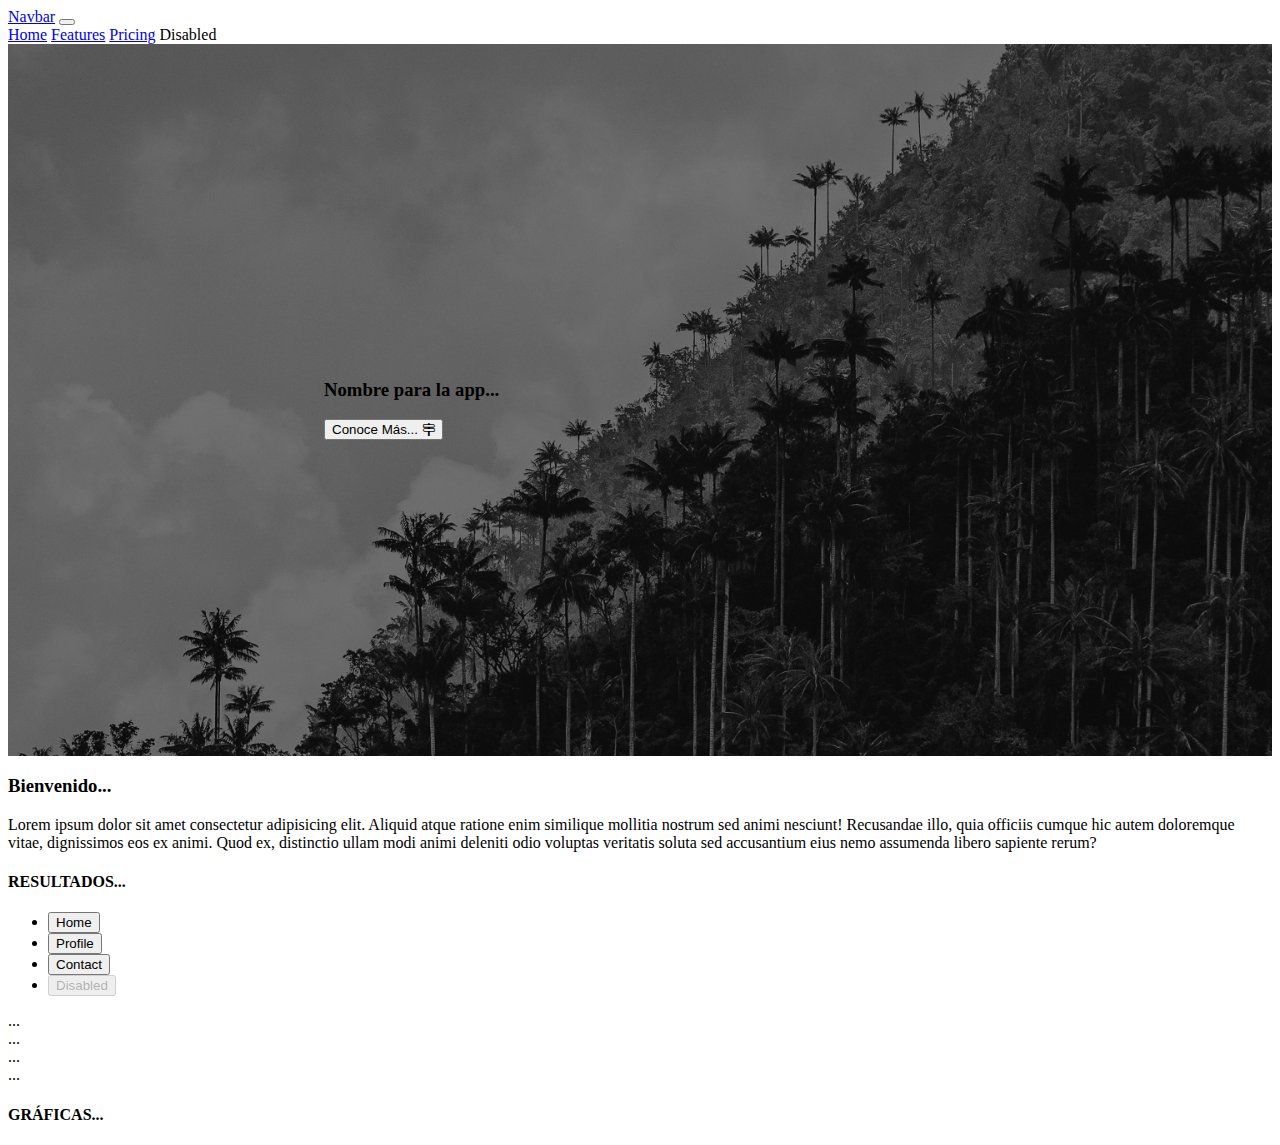
==== index.html @ 0f9c5e53 "NT1 se crea home de la home" ====
<!DOCTYPE html>
<html lang="en">

<head>
  <meta charset="UTF-8" />
  <meta name="viewport" content="width=device-width, initial-scale=1.0" />
  <!-- Bootstrap -->
  <link href="https://cdn.jsdelivr.net/npm/bootstrap@5.3.2/dist/css/bootstrap.min.css" rel="stylesheet"
    integrity="sha384-T3c6CoIi6uLrA9TneNEoa7RxnatzjcDSCmG1MXxSR1GAsXEV/Dwwykc2MPK8M2HN" crossorigin="anonymous" />
  <title>Nombre para la APP</title>
  <!-- Bootstrap Icons -->
  <link rel="stylesheet" href="https://cdn.jsdelivr.net/npm/bootstrap-icons@1.11.3/font/bootstrap-icons.min.css" />
  <!-- Animate css -->
  <link rel="stylesheet" href="https://cdnjs.cloudflare.com/ajax/libs/animate.css/4.1.1/animate.min.css" />
  <link rel="stylesheet" href="./assets/styles/estilosHome.css">
</head>

<body>
  <!-- Semantica header, main, footer-->
  <header>
    <!-- Estructural - NAV -->
    <nav class="navbar navbar-expand-lg navbar-dark fixed-top menu">
      <div class="container-fluid">
        <a class="navbar-brand" href="#">Navbar</a>
        <button class="navbar-toggler" type="button" data-bs-toggle="collapse" data-bs-target="#navbarNavAltMarkup"
          aria-controls="navbarNavAltMarkup" aria-expanded="false" aria-label="Toggle navigation">
          <span class="navbar-toggler-icon"></span>
        </button>
        <div class="collapse navbar-collapse" id="navbarNavAltMarkup">
          <div class="navbar-nav">
            <a class="nav-link active" aria-current="page" href="#">Home</a>
            <a class="nav-link" href="#">Features</a>
            <a class="nav-link" href="#">Pricing</a>
            <a class="nav-link disabled" aria-disabled="true">Disabled</a>
          </div>
        </div>
      </div>
    </nav>
  </header>
  <main>
    <section class="banner text-white">
      <h3>Nombre para la app...</h3>
      <button class="btn btn-primary btn-m">Conoce Más... <i class="bi bi-signpost-2"></i></button>
    </section>
    <section>
      <div class="container my-4">
        <div class="row text-center">
          <div class="col-12">
            <h3>Bienvenido...</h3>
            <p>Lorem ipsum dolor sit amet consectetur adipisicing elit. Aliquid atque ratione enim similique mollitia nostrum sed animi nesciunt! Recusandae illo, quia officiis cumque hic autem doloremque vitae, dignissimos eos ex animi. Quod ex, distinctio ullam modi animi deleniti odio voluptas veritatis soluta sed accusantium eius nemo assumenda libero sapiente rerum?</p>
          </div>
        </div>
      </div>
    </section>
    <section>
      <div class="container text-center my-5">
        <div class="row">
          <div class="col-7">
            <h4>RESULTADOS...</h4>
            <ul class="nav nav-tabs" id="myTab" role="tablist">
              <li class="nav-item" role="presentation">
                <button class="nav-link active" id="home-tab" data-bs-toggle="tab" data-bs-target="#home-tab-pane" type="button" role="tab" aria-controls="home-tab-pane" aria-selected="true">Home</button>
              </li>
              <li class="nav-item" role="presentation">
                <button class="nav-link" id="profile-tab" data-bs-toggle="tab" data-bs-target="#profile-tab-pane" type="button" role="tab" aria-controls="profile-tab-pane" aria-selected="false">Profile</button>
              </li>
              <li class="nav-item" role="presentation">
                <button class="nav-link" id="contact-tab" data-bs-toggle="tab" data-bs-target="#contact-tab-pane" type="button" role="tab" aria-controls="contact-tab-pane" aria-selected="false">Contact</button>
              </li>
              <li class="nav-item" role="presentation">
                <button class="nav-link" id="disabled-tab" data-bs-toggle="tab" data-bs-target="#disabled-tab-pane" type="button" role="tab" aria-controls="disabled-tab-pane" aria-selected="false" disabled>Disabled</button>
              </li>
            </ul>
            <div class="tab-content" id="myTabContent">
              <div class="tab-pane fade show active" id="home-tab-pane" role="tabpanel" aria-labelledby="home-tab" tabindex="0">...</div>
              <div class="tab-pane fade" id="profile-tab-pane" role="tabpanel" aria-labelledby="profile-tab" tabindex="0">...</div>
              <div class="tab-pane fade" id="contact-tab-pane" role="tabpanel" aria-labelledby="contact-tab" tabindex="0">...</div>
              <div class="tab-pane fade" id="disabled-tab-pane" role="tabpanel" aria-labelledby="disabled-tab" tabindex="0">...</div>
            </div>
          </div>
          <div class="col-5">
            <h4>GRÁFICAS...</h4>

          </div>
        </div>
      </div>
    </section>
  </main>
  <footer></footer>

  <!-- Bootstrap -->
  <script src="https://cdn.jsdelivr.net/npm/bootstrap@5.3.2/dist/js/bootstrap.bundle.min.js"
    integrity="sha384-C6RzsynM9kWDrMNeT87bh95OGNyZPhcTNXj1NW7RuBCsyN/o0jlpcV8Qyq46cDfL"
    crossorigin="anonymous"></script>
</body>

</html>
---- assets/styles/estilosHome.css ----
.banner{
    background-image: url("../img/banner.png");
    background-size: cover;
    padding: 25%;
    position: relative;
    z-index: 1;
    background-attachment: fixed;
}
.banner::after{
    content:'';
    position: absolute;
    background-color: #000;
    top:0;
    left:0;
    height: 100%;
    width: 100%;
    opacity: 0.5;
    z-index: -1;
}

.menu{
    background-color: transparent;
    
}
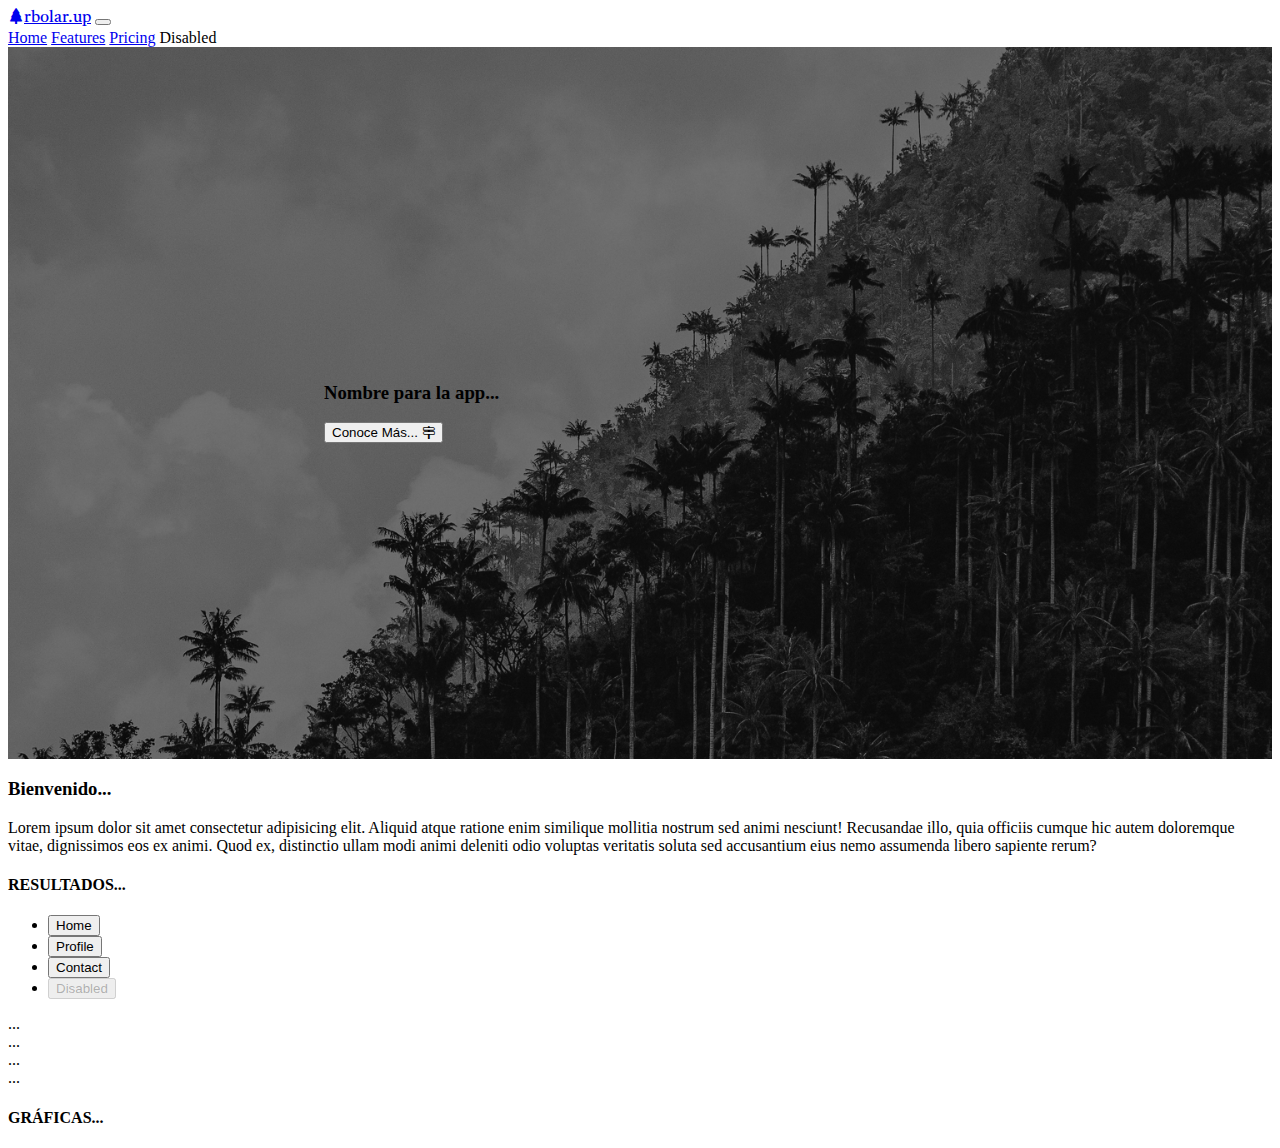
==== commit 44cec5ae: "nt4 Se agregan las carpetas auxiliares del proyecto" ====
--- a/index.html
+++ b/index.html
@@ -13,6 +13,10 @@
   <!-- Animate css -->
   <link rel="stylesheet" href="https://cdnjs.cloudflare.com/ajax/libs/animate.css/4.1.1/animate.min.css" />
   <link rel="stylesheet" href="./assets/styles/estilosHome.css">
+  <!-- Google Fonts -->
+  <link rel="preconnect" href="https://fonts.googleapis.com">
+  <link rel="preconnect" href="https://fonts.gstatic.com" crossorigin>
+  <link href="https://fonts.googleapis.com/css2?family=Castoro&display=swap" rel="stylesheet">
 </head>
 
 <body>
@@ -20,8 +24,8 @@
   <header>
     <!-- Estructural - NAV -->
     <nav class="navbar navbar-expand-lg navbar-dark fixed-top menu">
-      <div class="container-fluid">
-        <a class="navbar-brand" href="#">Navbar</a>
+      <div class="container-fluid sticky-top bg-dark">
+        <a class="navbar-brand" href="#" id="logotipo"><i class="bi bi-tree-fill"></i>rbolar.up</a>
         <button class="navbar-toggler" type="button" data-bs-toggle="collapse" data-bs-target="#navbarNavAltMarkup"
           aria-controls="navbarNavAltMarkup" aria-expanded="false" aria-label="Toggle navigation">
           <span class="navbar-toggler-icon"></span>
--- a/assets/styles/estilosHome.css
+++ b/assets/styles/estilosHome.css
@@ -1,3 +1,6 @@
+*{
+    box-sizing: border-box;
+}
 .banner{
     background-image: url("../img/banner.png");
     background-size: cover;
@@ -21,4 +24,8 @@
 .menu{
     background-color: transparent;
     
+}
+
+#logotipo{
+    font-family: 'Castoro', serif;
 }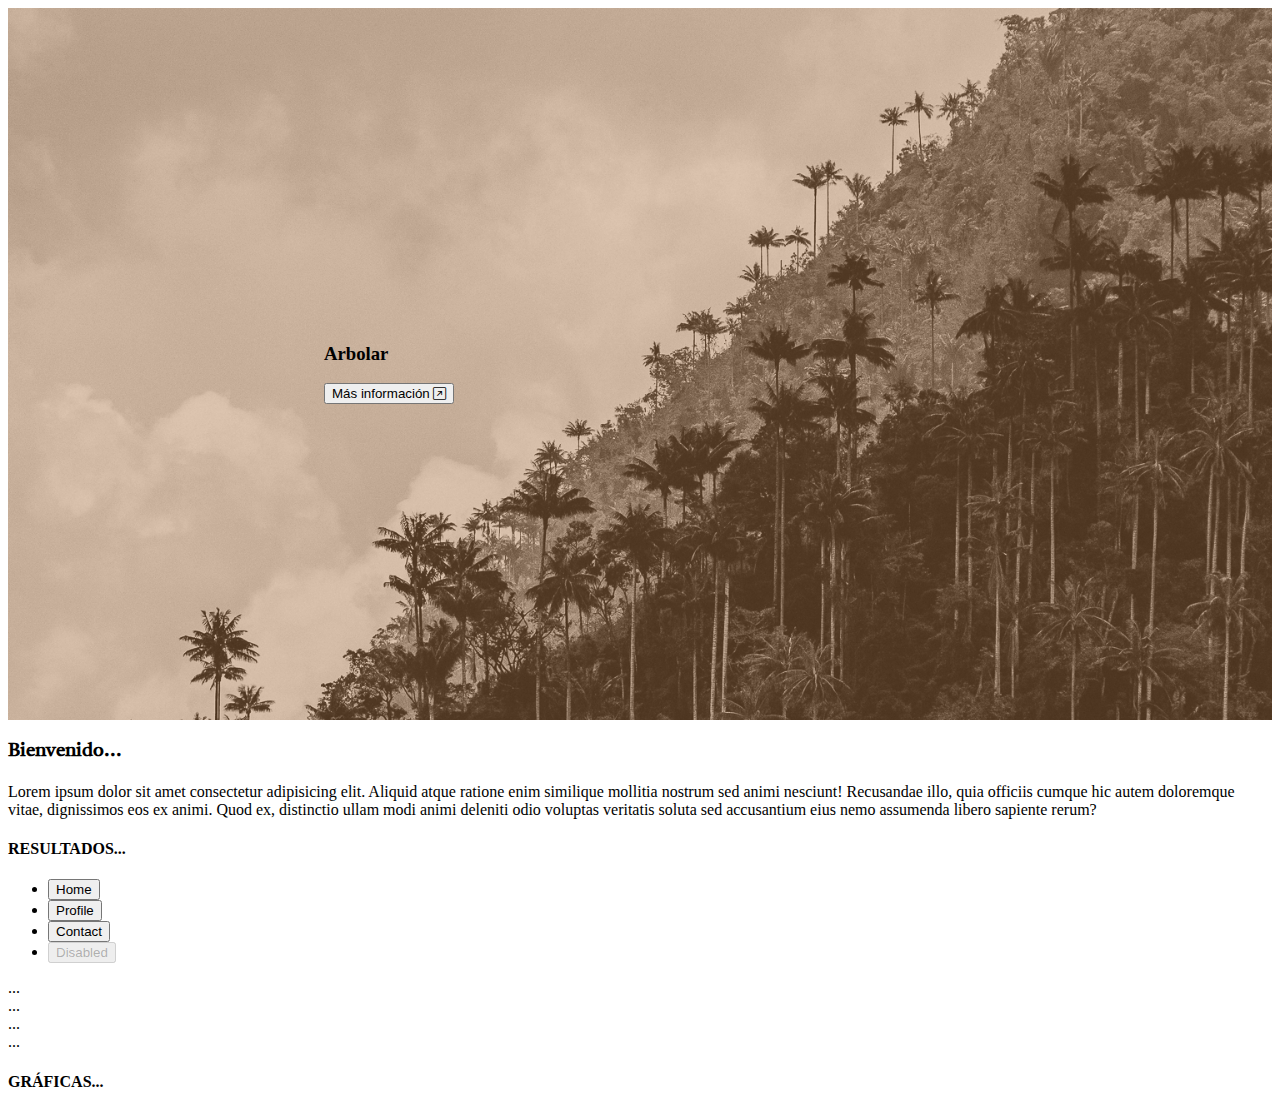
==== commit 0af27c22: "nt4 Se crean las tablas y graficos" ====
--- a/index.html
+++ b/index.html
@@ -21,36 +21,35 @@
 
 <body>
   <!-- Semantica header, main, footer-->
-  <header>
+  <header class="sticky-sm-top">
     <!-- Estructural - NAV -->
-    <nav class="navbar navbar-expand-lg navbar-dark fixed-top menu">
+    <nav class="navbar navbar-expand-lg navbar-dark p-0 menu">
       <div class="container-fluid sticky-top bg-dark">
-        <a class="navbar-brand" href="#" id="logotipo"><i class="bi bi-tree-fill"></i>rbolar.up</a>
+        <a class="navbar-brand fuente" href="#"><i class="bi bi-tree-fill"></i>rbolar.up</a>
         <button class="navbar-toggler" type="button" data-bs-toggle="collapse" data-bs-target="#navbarNavAltMarkup"
           aria-controls="navbarNavAltMarkup" aria-expanded="false" aria-label="Toggle navigation">
           <span class="navbar-toggler-icon"></span>
         </button>
-        <div class="collapse navbar-collapse" id="navbarNavAltMarkup">
+        <div class="collapse navbar-collapse justify-content-end" id="navbarNavAltMarkup">
           <div class="navbar-nav">
-            <a class="nav-link active" aria-current="page" href="#">Home</a>
-            <a class="nav-link" href="#">Features</a>
-            <a class="nav-link" href="#">Pricing</a>
-            <a class="nav-link disabled" aria-disabled="true">Disabled</a>
+            <a class="nav-link" aria-current="page" href="#">Siembra.</a>
+            <a class="nav-link" href="#">Datos historicos.</a>
+            <a class="nav-link" href="#">Costos.</a>
           </div>
         </div>
       </div>
     </nav>
   </header>
   <main>
-    <section class="banner text-white">
-      <h3>Nombre para la app...</h3>
-      <button class="btn btn-primary btn-m">Conoce Más... <i class="bi bi-signpost-2"></i></button>
+    <section class="banner text-dark">
+      <h3>Arbolar</h3>
+      <button class="btn bg-dark-subtle btn-m shadow-lg">Más información <i class="bi bi-arrow-up-right-square small"></i></button>
     </section>
     <section>
       <div class="container my-4">
         <div class="row text-center">
           <div class="col-12">
-            <h3>Bienvenido...</h3>
+            <h3 class="text-dark-emphasis fuente">Bienvenido...</h3>
             <p>Lorem ipsum dolor sit amet consectetur adipisicing elit. Aliquid atque ratione enim similique mollitia nostrum sed animi nesciunt! Recusandae illo, quia officiis cumque hic autem doloremque vitae, dignissimos eos ex animi. Quod ex, distinctio ullam modi animi deleniti odio voluptas veritatis soluta sed accusantium eius nemo assumenda libero sapiente rerum?</p>
           </div>
         </div>
--- a/assets/styles/estilosHome.css
+++ b/assets/styles/estilosHome.css
@@ -1,5 +1,10 @@
 *{
     box-sizing: border-box;
+}
+nav{
+    margin-top: 0;
+    position: absolute;
+    
 }
 .banner{
     background-image: url("../img/banner.png");
@@ -12,7 +17,7 @@
 .banner::after{
     content:'';
     position: absolute;
-    background-color: #000;
+    background-color: #d0813897;
     top:0;
     left:0;
     height: 100%;
@@ -26,6 +31,6 @@
     
 }
 
-#logotipo{
+.fuente{
     font-family: 'Castoro', serif;
 }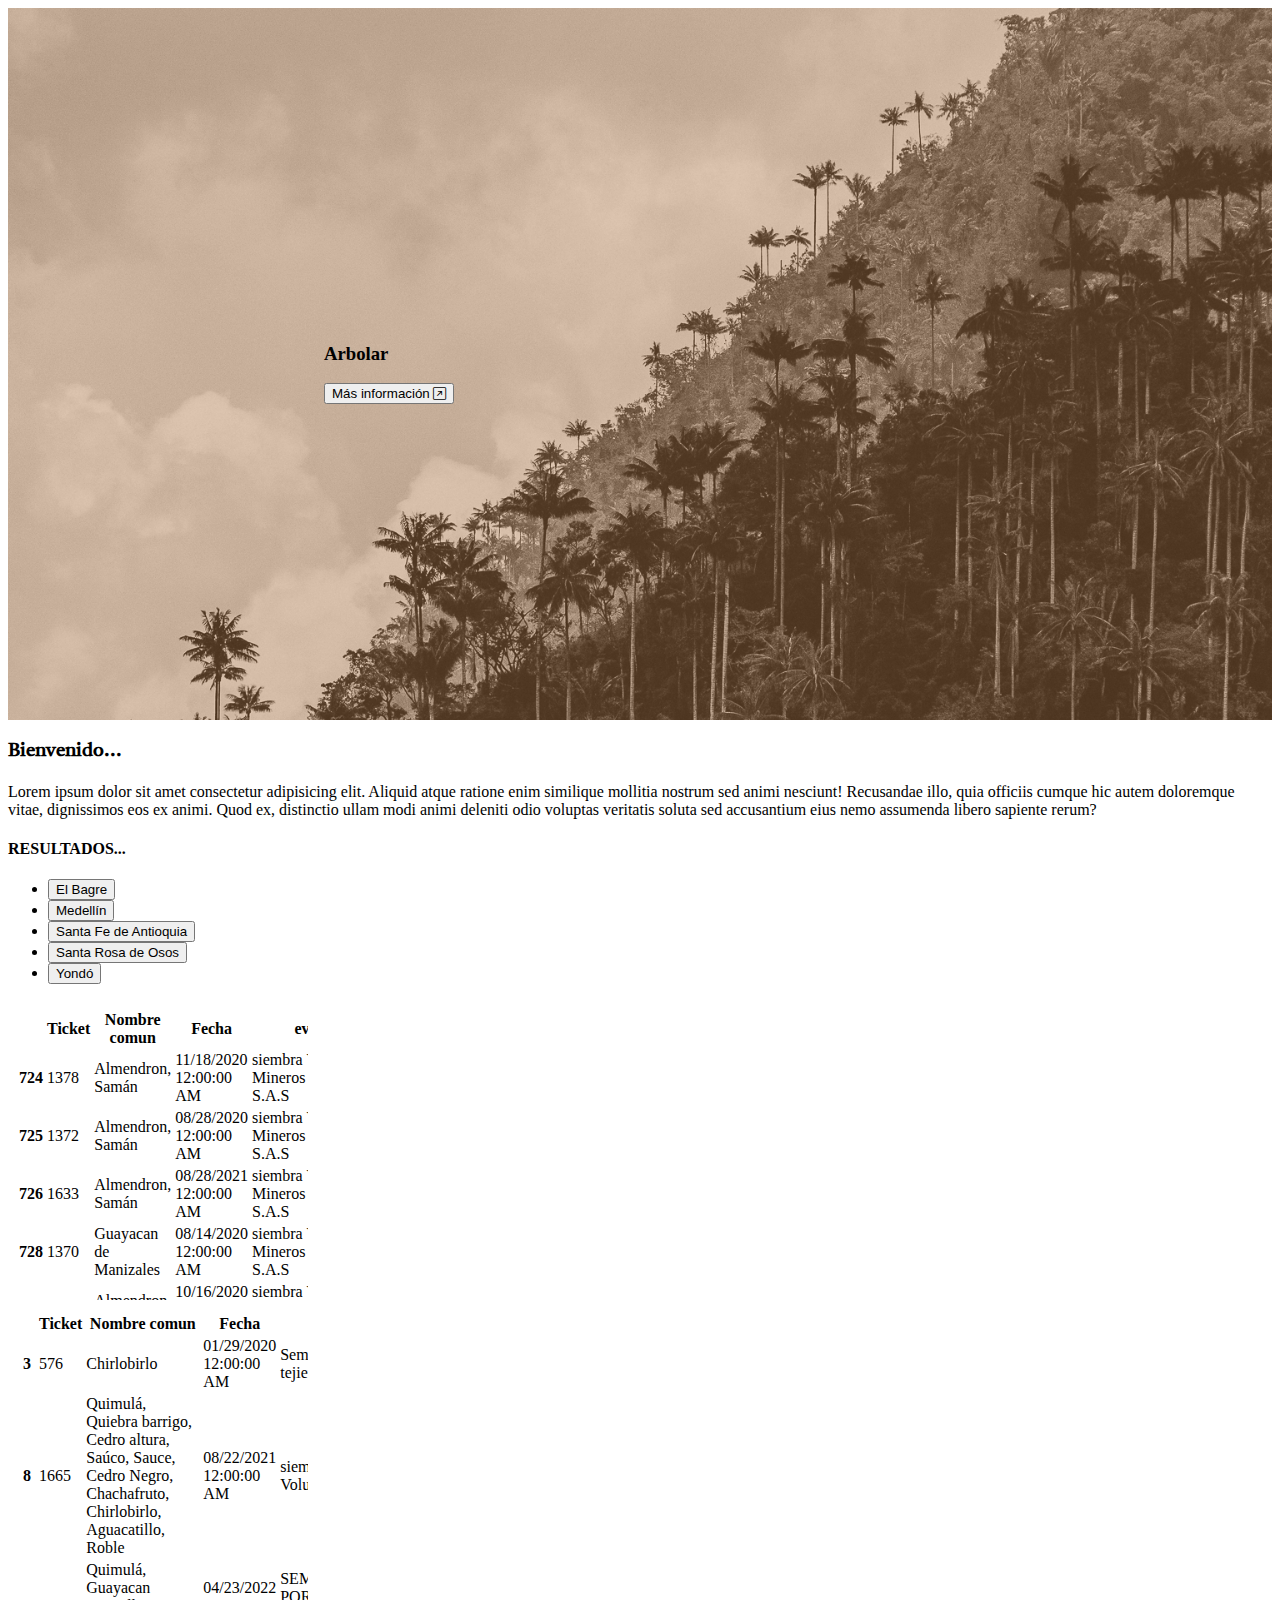
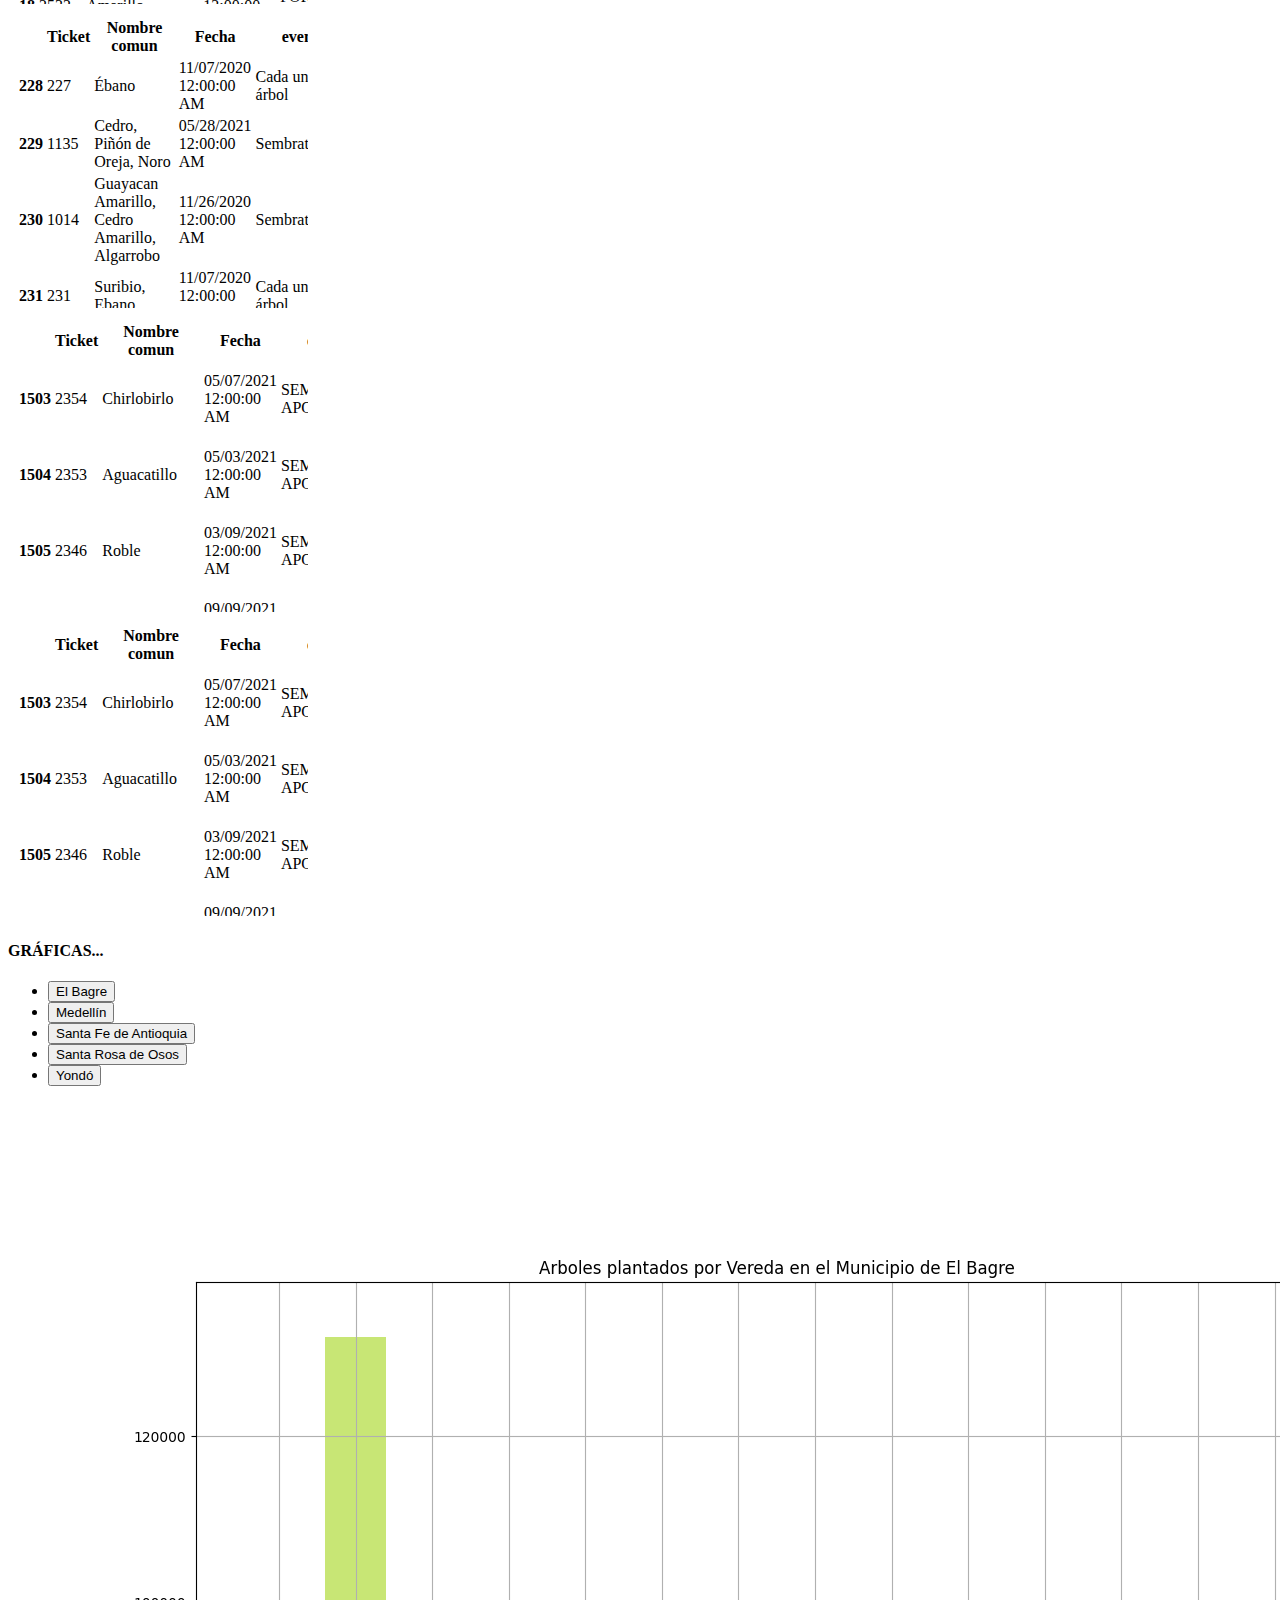
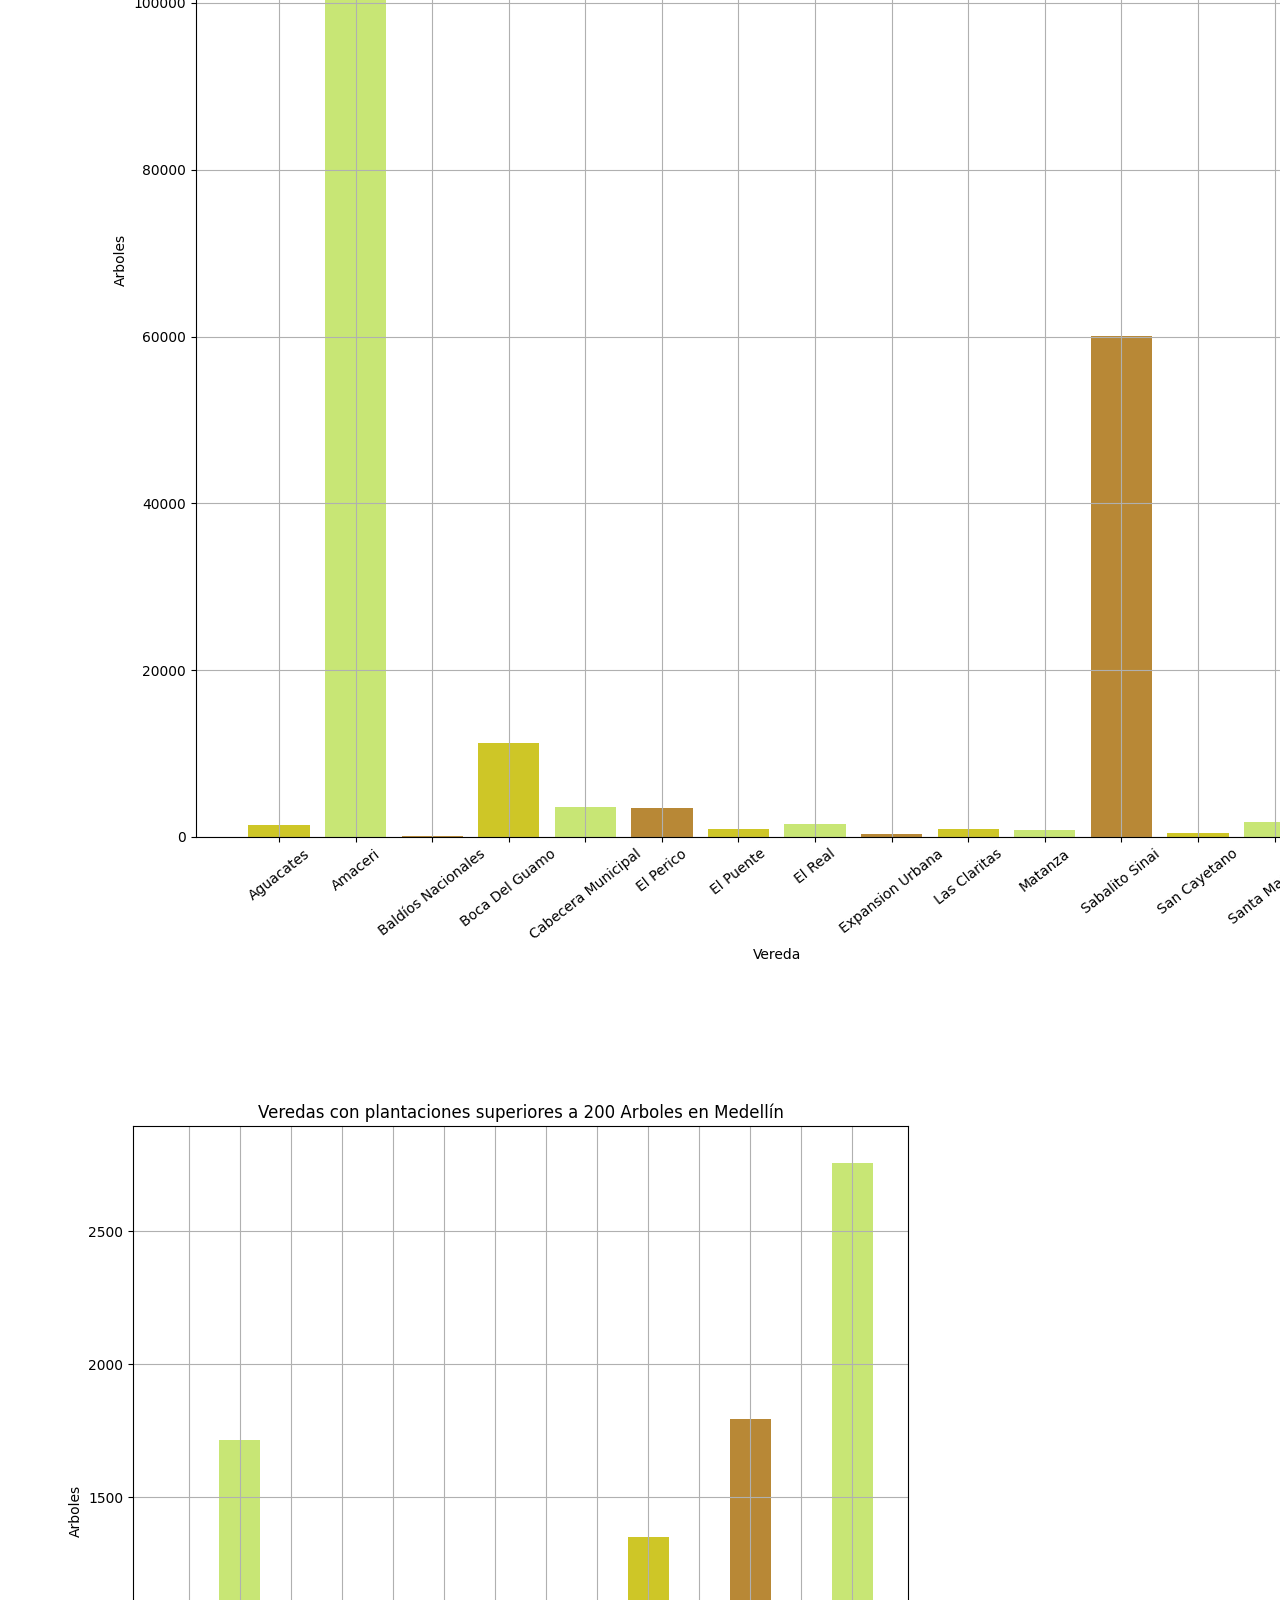
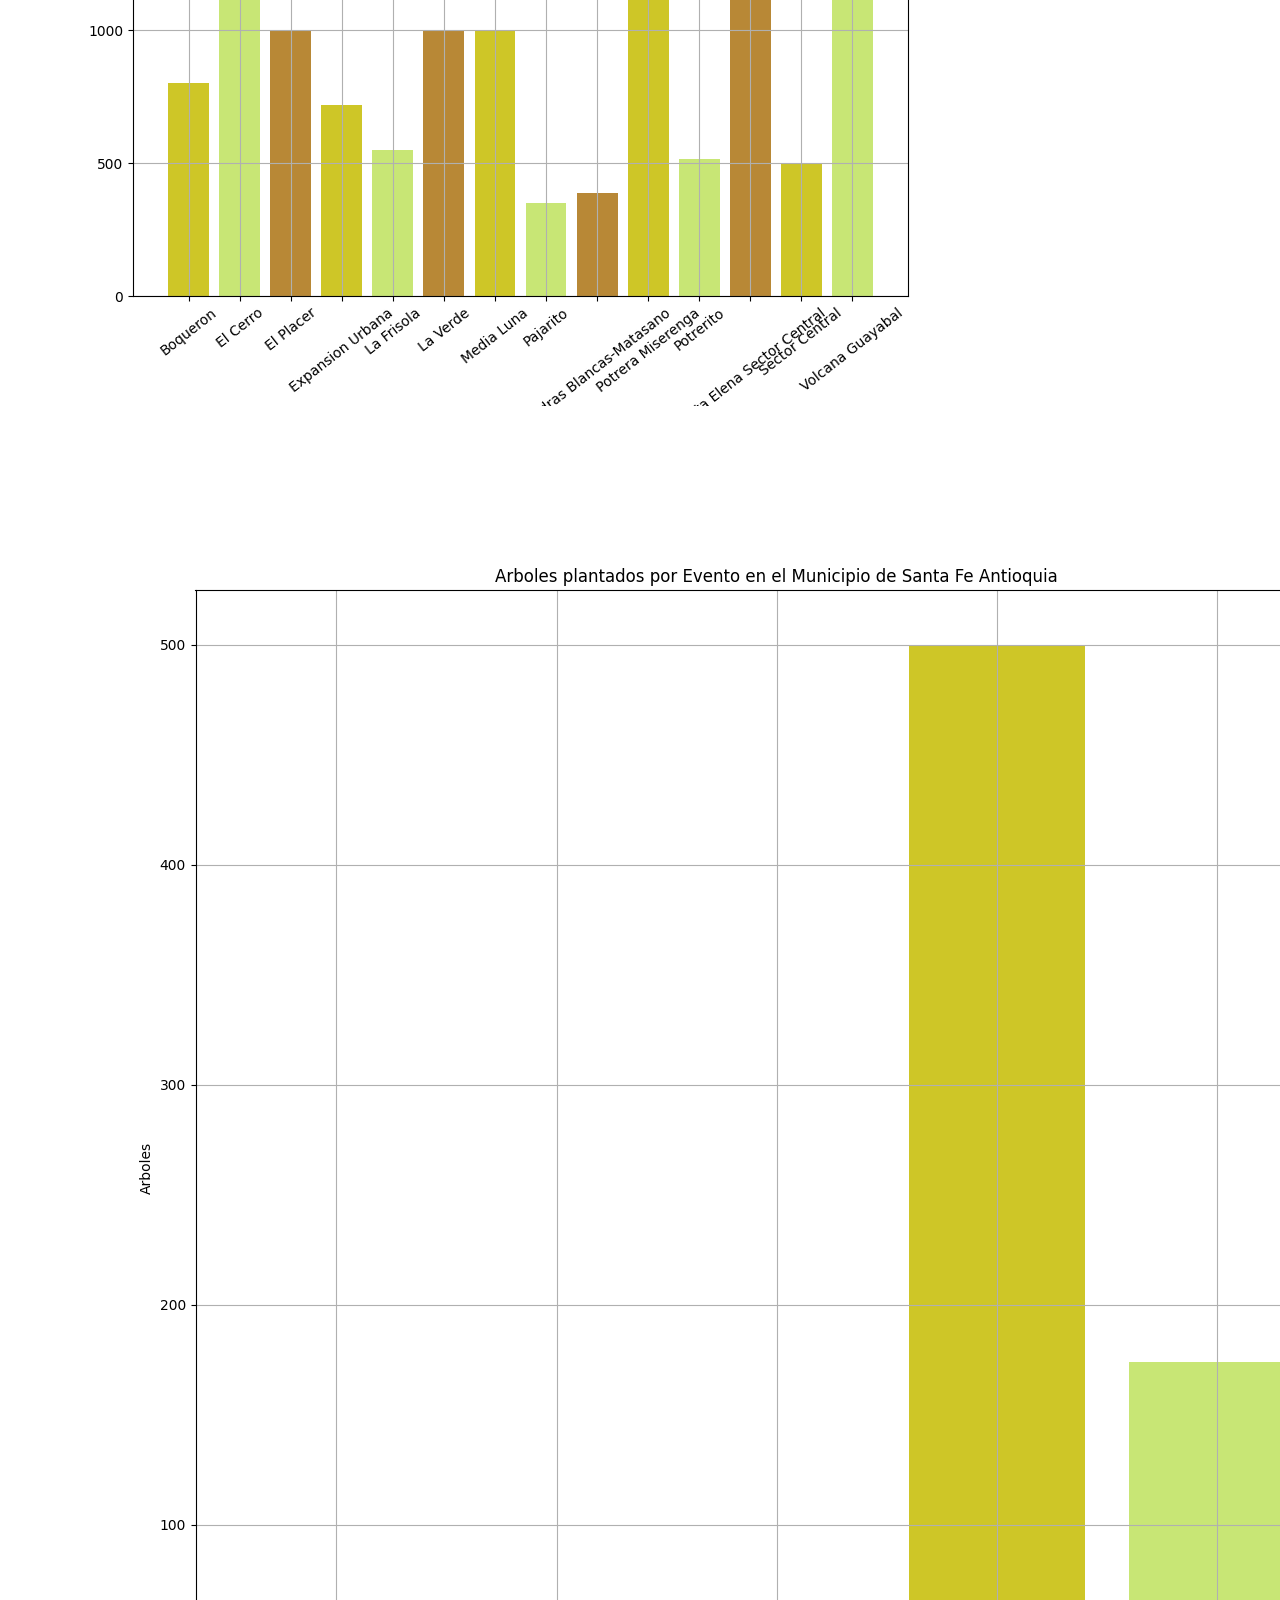
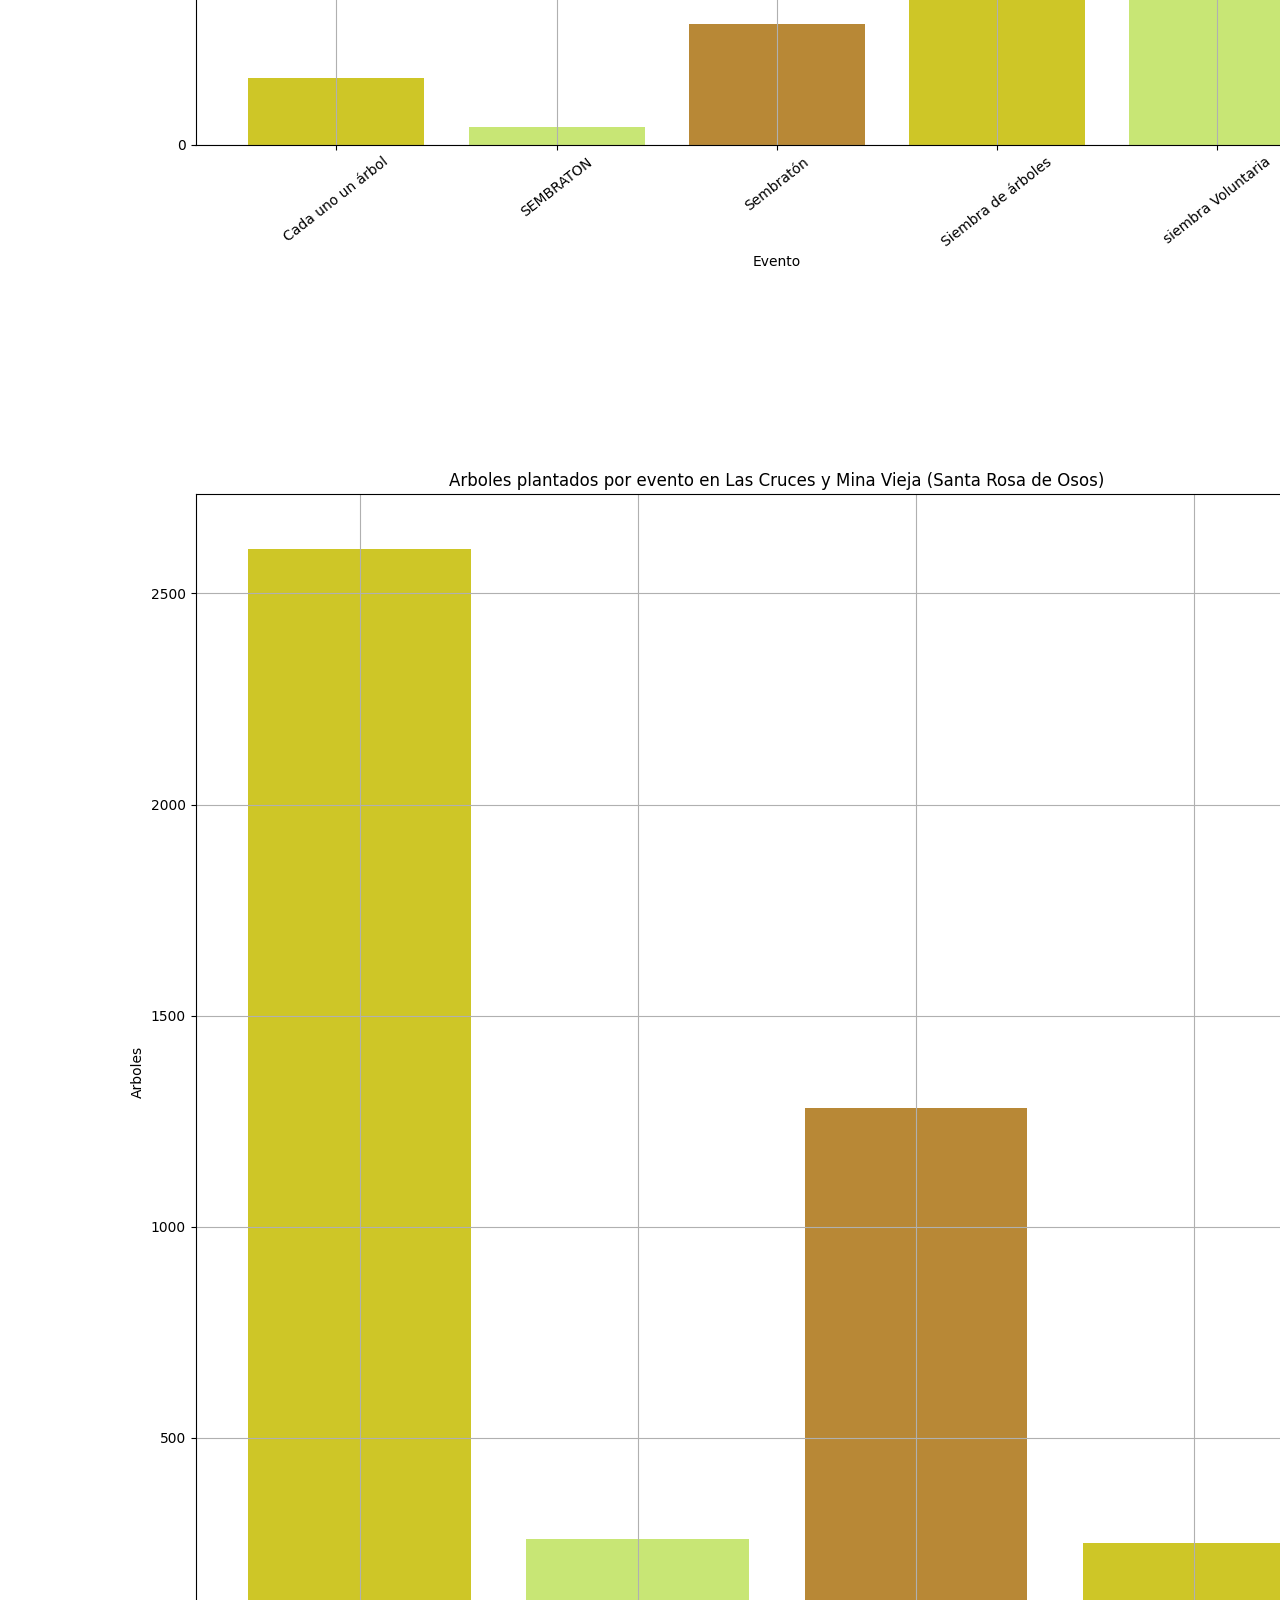
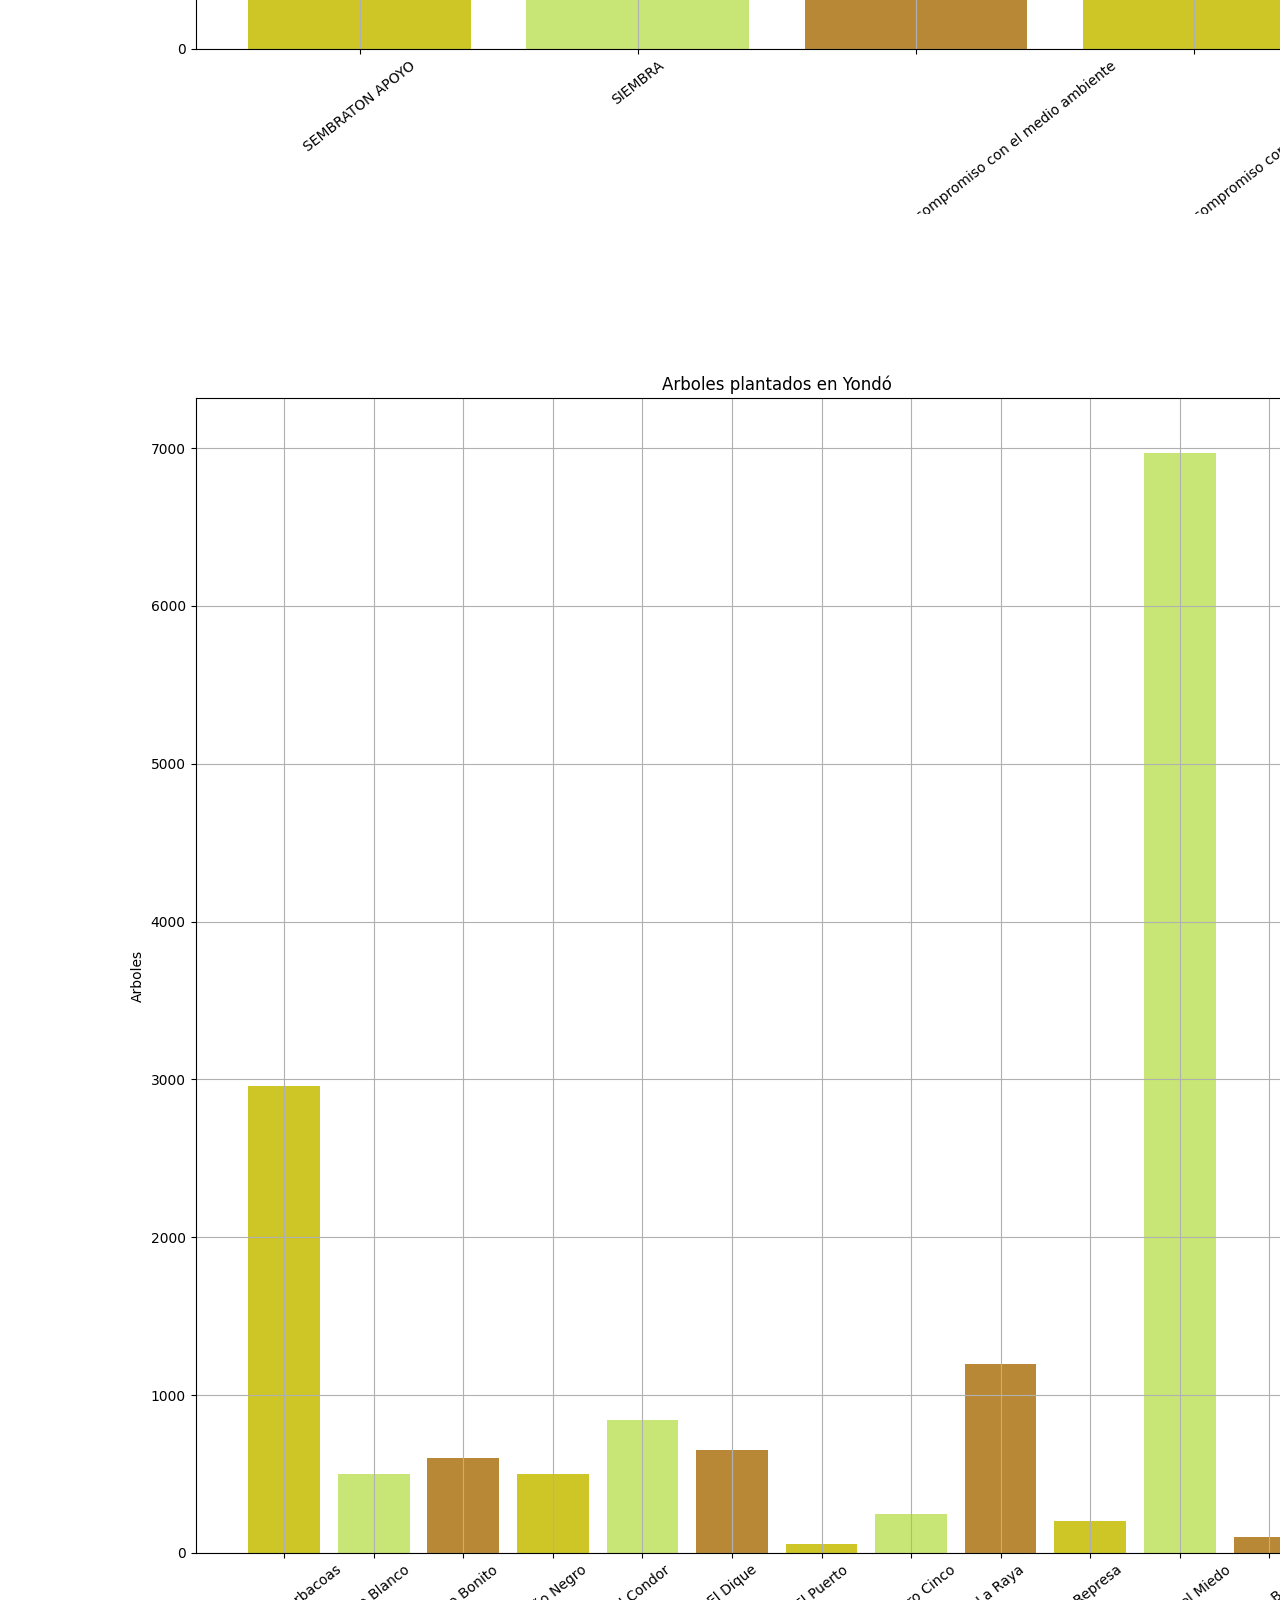
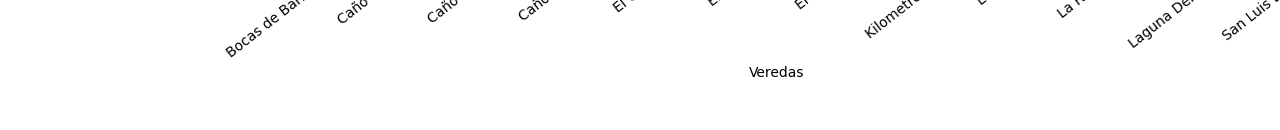
==== commit dc9af10c: "nt4 Se actualiza index con lo mínimo" ====
--- a/index.html
+++ b/index.html
@@ -7,16 +7,16 @@
   <!-- Bootstrap -->
   <link href="https://cdn.jsdelivr.net/npm/bootstrap@5.3.2/dist/css/bootstrap.min.css" rel="stylesheet"
     integrity="sha384-T3c6CoIi6uLrA9TneNEoa7RxnatzjcDSCmG1MXxSR1GAsXEV/Dwwykc2MPK8M2HN" crossorigin="anonymous" />
-  <title>Nombre para la APP</title>
+  <title>Arbolar...</title>
   <!-- Bootstrap Icons -->
   <link rel="stylesheet" href="https://cdn.jsdelivr.net/npm/bootstrap-icons@1.11.3/font/bootstrap-icons.min.css" />
   <!-- Animate css -->
   <link rel="stylesheet" href="https://cdnjs.cloudflare.com/ajax/libs/animate.css/4.1.1/animate.min.css" />
-  <link rel="stylesheet" href="./assets/styles/estilosHome.css">
+  <link rel="stylesheet" href="./assets/styles/estilosHome.css" />
   <!-- Google Fonts -->
-  <link rel="preconnect" href="https://fonts.googleapis.com">
-  <link rel="preconnect" href="https://fonts.gstatic.com" crossorigin>
-  <link href="https://fonts.googleapis.com/css2?family=Castoro&display=swap" rel="stylesheet">
+  <link rel="preconnect" href="https://fonts.googleapis.com" />
+  <link rel="preconnect" href="https://fonts.gstatic.com" crossorigin />
+  <link href="https://fonts.googleapis.com/css2?family=Castoro&display=swap" rel="stylesheet" />
 </head>
 
 <body>
@@ -43,14 +43,23 @@
   <main>
     <section class="banner text-dark">
       <h3>Arbolar</h3>
-      <button class="btn bg-dark-subtle btn-m shadow-lg">Más información <i class="bi bi-arrow-up-right-square small"></i></button>
+      <button class="btn bg-dark-subtle btn-m shadow-lg">
+        Más información <i class="bi bi-arrow-up-right-square small"></i>
+      </button>
     </section>
     <section>
       <div class="container my-4">
         <div class="row text-center">
           <div class="col-12">
             <h3 class="text-dark-emphasis fuente">Bienvenido...</h3>
-            <p>Lorem ipsum dolor sit amet consectetur adipisicing elit. Aliquid atque ratione enim similique mollitia nostrum sed animi nesciunt! Recusandae illo, quia officiis cumque hic autem doloremque vitae, dignissimos eos ex animi. Quod ex, distinctio ullam modi animi deleniti odio voluptas veritatis soluta sed accusantium eius nemo assumenda libero sapiente rerum?</p>
+            <p>
+              Lorem ipsum dolor sit amet consectetur adipisicing elit. Aliquid
+              atque ratione enim similique mollitia nostrum sed animi
+              nesciunt! Recusandae illo, quia officiis cumque hic autem
+              doloremque vitae, dignissimos eos ex animi. Quod ex, distinctio
+              ullam modi animi deleniti odio voluptas veritatis soluta sed
+              accusantium eius nemo assumenda libero sapiente rerum?
+            </p>
           </div>
         </div>
       </div>
@@ -58,34 +67,121 @@
     <section>
       <div class="container text-center my-5">
         <div class="row">
-          <div class="col-7">
+          <div class="col-sm-6">
             <h4>RESULTADOS...</h4>
             <ul class="nav nav-tabs" id="myTab" role="tablist">
               <li class="nav-item" role="presentation">
-                <button class="nav-link active" id="home-tab" data-bs-toggle="tab" data-bs-target="#home-tab-pane" type="button" role="tab" aria-controls="home-tab-pane" aria-selected="true">Home</button>
+                <button class="nav-link active" id="bagre-tab" data-bs-toggle="tab" data-bs-target="#bagre-tab-pane"
+                  type="button" role="tab" aria-controls="bagre-tab-pane" aria-selected="true">
+                  El Bagre
+                </button>
               </li>
               <li class="nav-item" role="presentation">
-                <button class="nav-link" id="profile-tab" data-bs-toggle="tab" data-bs-target="#profile-tab-pane" type="button" role="tab" aria-controls="profile-tab-pane" aria-selected="false">Profile</button>
+                <button class="nav-link" id="medellin-tab" data-bs-toggle="tab" data-bs-target="#medellin-tab-pane"
+                  type="button" role="tab" aria-controls="medellin-tab-pane" aria-selected="false">
+                  Medellín
+                </button>
               </li>
               <li class="nav-item" role="presentation">
-                <button class="nav-link" id="contact-tab" data-bs-toggle="tab" data-bs-target="#contact-tab-pane" type="button" role="tab" aria-controls="contact-tab-pane" aria-selected="false">Contact</button>
+                <button class="nav-link" id="santafe-tab" data-bs-toggle="tab" data-bs-target="#santafe-tab-pane"
+                  type="button" role="tab" aria-controls="santafe-tab-pane" aria-selected="false">
+                  Santa Fe de Antioquia
+                </button>
               </li>
               <li class="nav-item" role="presentation">
-                <button class="nav-link" id="disabled-tab" data-bs-toggle="tab" data-bs-target="#disabled-tab-pane" type="button" role="tab" aria-controls="disabled-tab-pane" aria-selected="false" disabled>Disabled</button>
+                <button class="nav-link" id="santarosa-tab" data-bs-toggle="tab" data-bs-target="#santarosa-tab-pane"
+                  type="button" role="tab" aria-controls="santarosa-tab-pane" aria-selected="false">
+                  Santa Rosa de Osos
+                </button>
+              </li>
+              <li class="nav-item" role="presentation">
+                <button class="nav-link" id="yondo-tab" data-bs-toggle="tab" data-bs-target="#yondo-tab-pane"
+                  type="button" role="tab" aria-controls="yondo-tab-pane" aria-selected="false">
+                  Yondó
+                </button>
               </li>
             </ul>
             <div class="tab-content" id="myTabContent">
-              <div class="tab-pane fade show active" id="home-tab-pane" role="tabpanel" aria-labelledby="home-tab" tabindex="0">...</div>
-              <div class="tab-pane fade" id="profile-tab-pane" role="tabpanel" aria-labelledby="profile-tab" tabindex="0">...</div>
-              <div class="tab-pane fade" id="contact-tab-pane" role="tabpanel" aria-labelledby="contact-tab" tabindex="0">...</div>
-              <div class="tab-pane fade" id="disabled-tab-pane" role="tabpanel" aria-labelledby="disabled-tab" tabindex="0">...</div>
+              <div class="tab-pane fade show active" id="bagre-tab-pane" role="tabpanel" aria-labelledby="bagre-tab"
+                tabindex="0">
+                <iframe src="./assets/tables/filtroElBagre.html" frameborder="0" class="w-100"></iframe>
+              </div>
+              <div class="tab-pane fade" id="medellin-tab-pane" role="tabpanel" aria-labelledby="medellin-tab"
+                tabindex="0">
+                <iframe src="./assets/tables/filtroMedellin200.html" frameborder="0" class="w-100"></iframe>
+              </div>
+              <div class="tab-pane fade" id="santafe-tab-pane" role="tabpanel" aria-labelledby="santafe-tab"
+                tabindex="0">
+                <iframe src="./assets/tables/filtroSantaFe.html" frameborder="0" class="w-100"></iframe>
+              </div>
+              <div class="tab-pane fade" id="santarosa-tab-pane" role="tabpanel" aria-labelledby="santarosa-tab"
+                tabindex="0">
+                <iframe src="./assets/tables/filtroSantaRosas.html" frameborder="0" class="w-100"></iframe>
+              </div>
+              <div class="tab-pane fade" id="yondo-tab-pane" role="tabpanel" aria-labelledby="yondo-tab" tabindex="0">
+                <iframe src="./assets/tables/filtroSantaRosas.html" frameborder="0" class="w-100"></iframe>
+              </div>
             </div>
           </div>
-          <div class="col-5">
-            <h4>GRÁFICAS...</h4>
-
-          </div>
-        </div>
+            <div class="col-sm-6">
+              <h4>GRÁFICAS...</h4>
+              <ul class="nav nav-tabs" id="myTab" role="tablist">
+                <li class="nav-item" role="presentation">
+                  <button class="nav-link active" id="bagre-graph" data-bs-toggle="tab"
+                    data-bs-target="#bagre-graph-pane" type="button" role="tab" aria-controls="bagre-graph-pane"
+                    aria-selected="true">
+                    El Bagre
+                  </button>
+                </li>
+                <li class="nav-item" role="presentation">
+                  <button class="nav-link" id="medellin-graph" data-bs-toggle="tab"
+                    data-bs-target="#medellin-graph-pane" type="button" role="tab" aria-controls="medellin-graph-pane"
+                    aria-selected="false">
+                    Medellín
+                  </button>
+                </li>
+                <li class="nav-item" role="presentation">
+                  <button class="nav-link" id="santafe-graph" data-bs-toggle="tab" data-bs-target="#santafe-graph-pane"
+                    type="button" role="tab" aria-controls="santafe-graph-pane" aria-selected="false">
+                    Santa Fe de Antioquia
+                  </button>
+                </li>
+                <li class="nav-item" role="presentation">
+                  <button class="nav-link" id="santarosa-graph" data-bs-toggle="tab"
+                    data-bs-target="#santarosa-graph-pane" type="button" role="tab" aria-controls="santarosa-graph-pane"
+                    aria-selected="false">
+                    Santa Rosa de Osos
+                  </button>
+                </li>
+                <li class="nav-item" role="presentation">
+                  <button class="nav-link" id="yondo-graph" data-bs-toggle="tab" data-bs-target="#yondo-graph-pane"
+                    type="button" role="tab" aria-controls="yondo-graph-pane" aria-selected="false">
+                    Yondó
+                  </button>
+                </li>
+              </ul>
+              <div class="tab-content" id="myTabContent">
+                <div class="tab-pane fade show active" id="bagre-graph-pane" role="tabpanel"
+                  aria-labelledby="bagre-graph" tabindex="0">
+                  <img src="./assets/graphs/filtroElBagre.png" frameborder="0" class="img-fluid"></img>
+                </div>
+                <div class="tab-pane fade" id="medellin-graph-pane" role="tabpanel" aria-labelledby="medellin-graph"
+                  tabindex="0">
+                  <img src="./assets/graphs/filtroMedellin200.png" frameborder="0" class="img-fluid"></img>
+                </div>
+                <div class="tab-pane fade" id="santafe-graph-pane" role="tabpanel" aria-labelledby="santafe-graph"
+                  tabindex="0">
+                  <img src="./assets/graphs/filtroSantaFe.png" frameborder="0" class="img-fluid"></img>
+                </div>
+                <div class="tab-pane fade" id="santarosa-graph-pane" role="tabpanel" aria-labelledby="santarosa-graph"
+                  tabindex="0">
+                  <img src="./assets/graphs/filtroSantaRosas.png" frameborder="0" class="img-fluid"></img>
+                </div>
+                <div class="tab-pane fade" id="yondo-graph-pane" role="tabpanel" aria-labelledby="yondo-graph"
+                  tabindex="0">
+                  <img src="./assets/graphs/filtroYondo.png" frameborder="0" class="img-fluid"></img>
+                </div>
+              </div>
       </div>
     </section>
   </main>
--- a/assets/styles/estilosHome.css
+++ b/assets/styles/estilosHome.css
@@ -33,4 +33,8 @@
 
 .fuente{
     font-family: 'Castoro', serif;
+}
+
+iframe{
+    height: 300px;
 }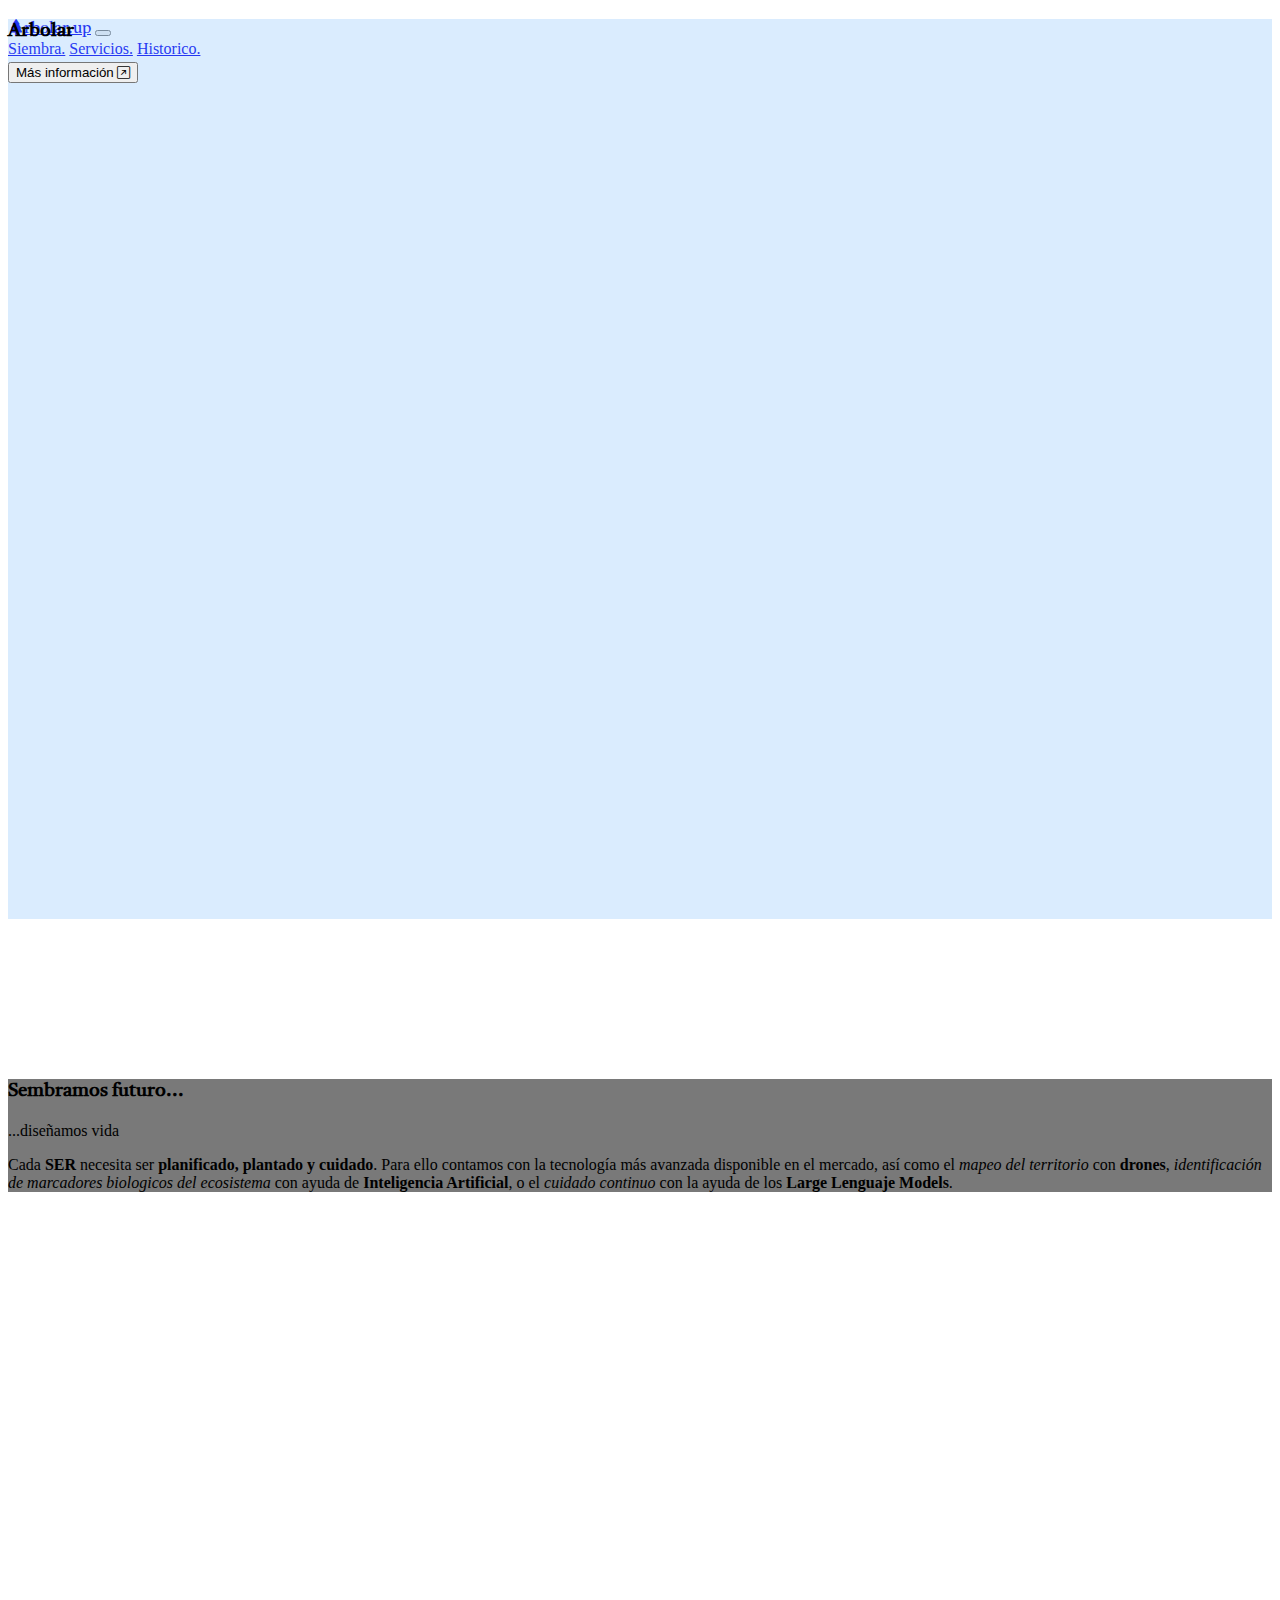
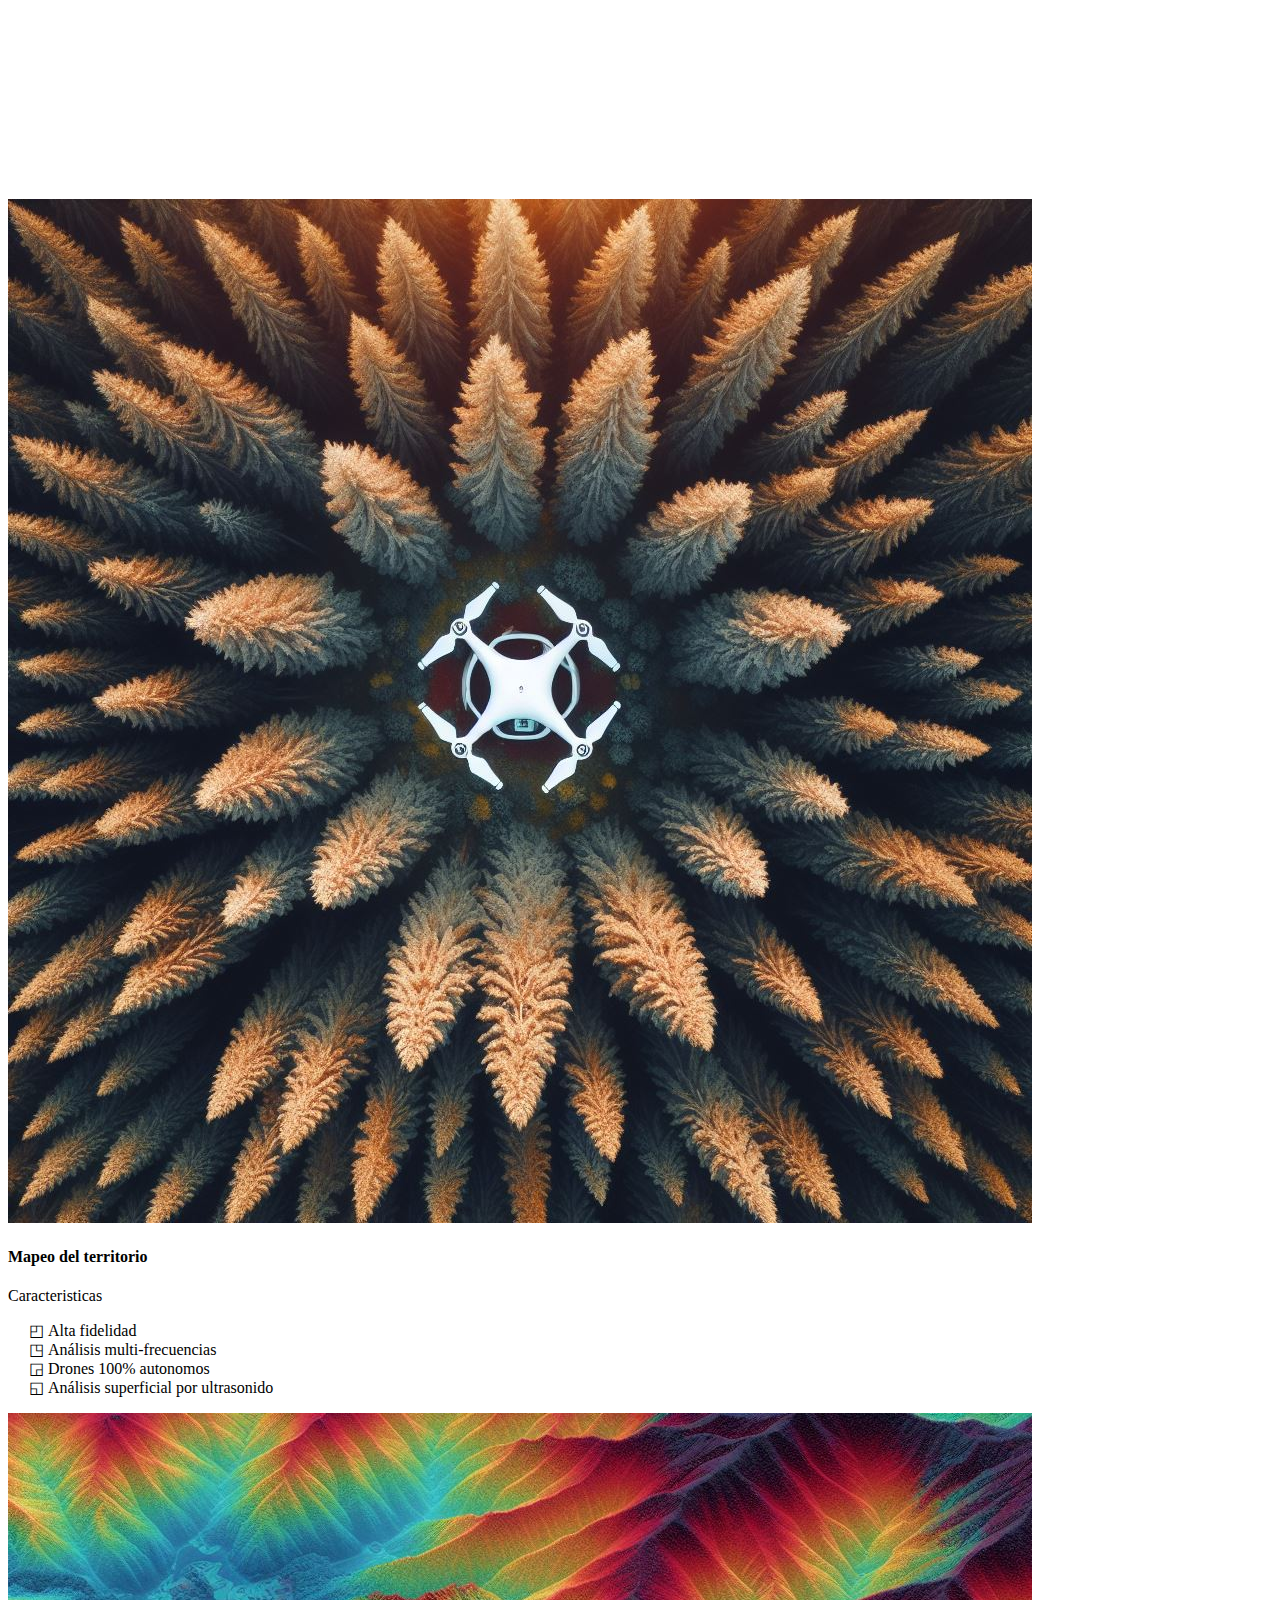
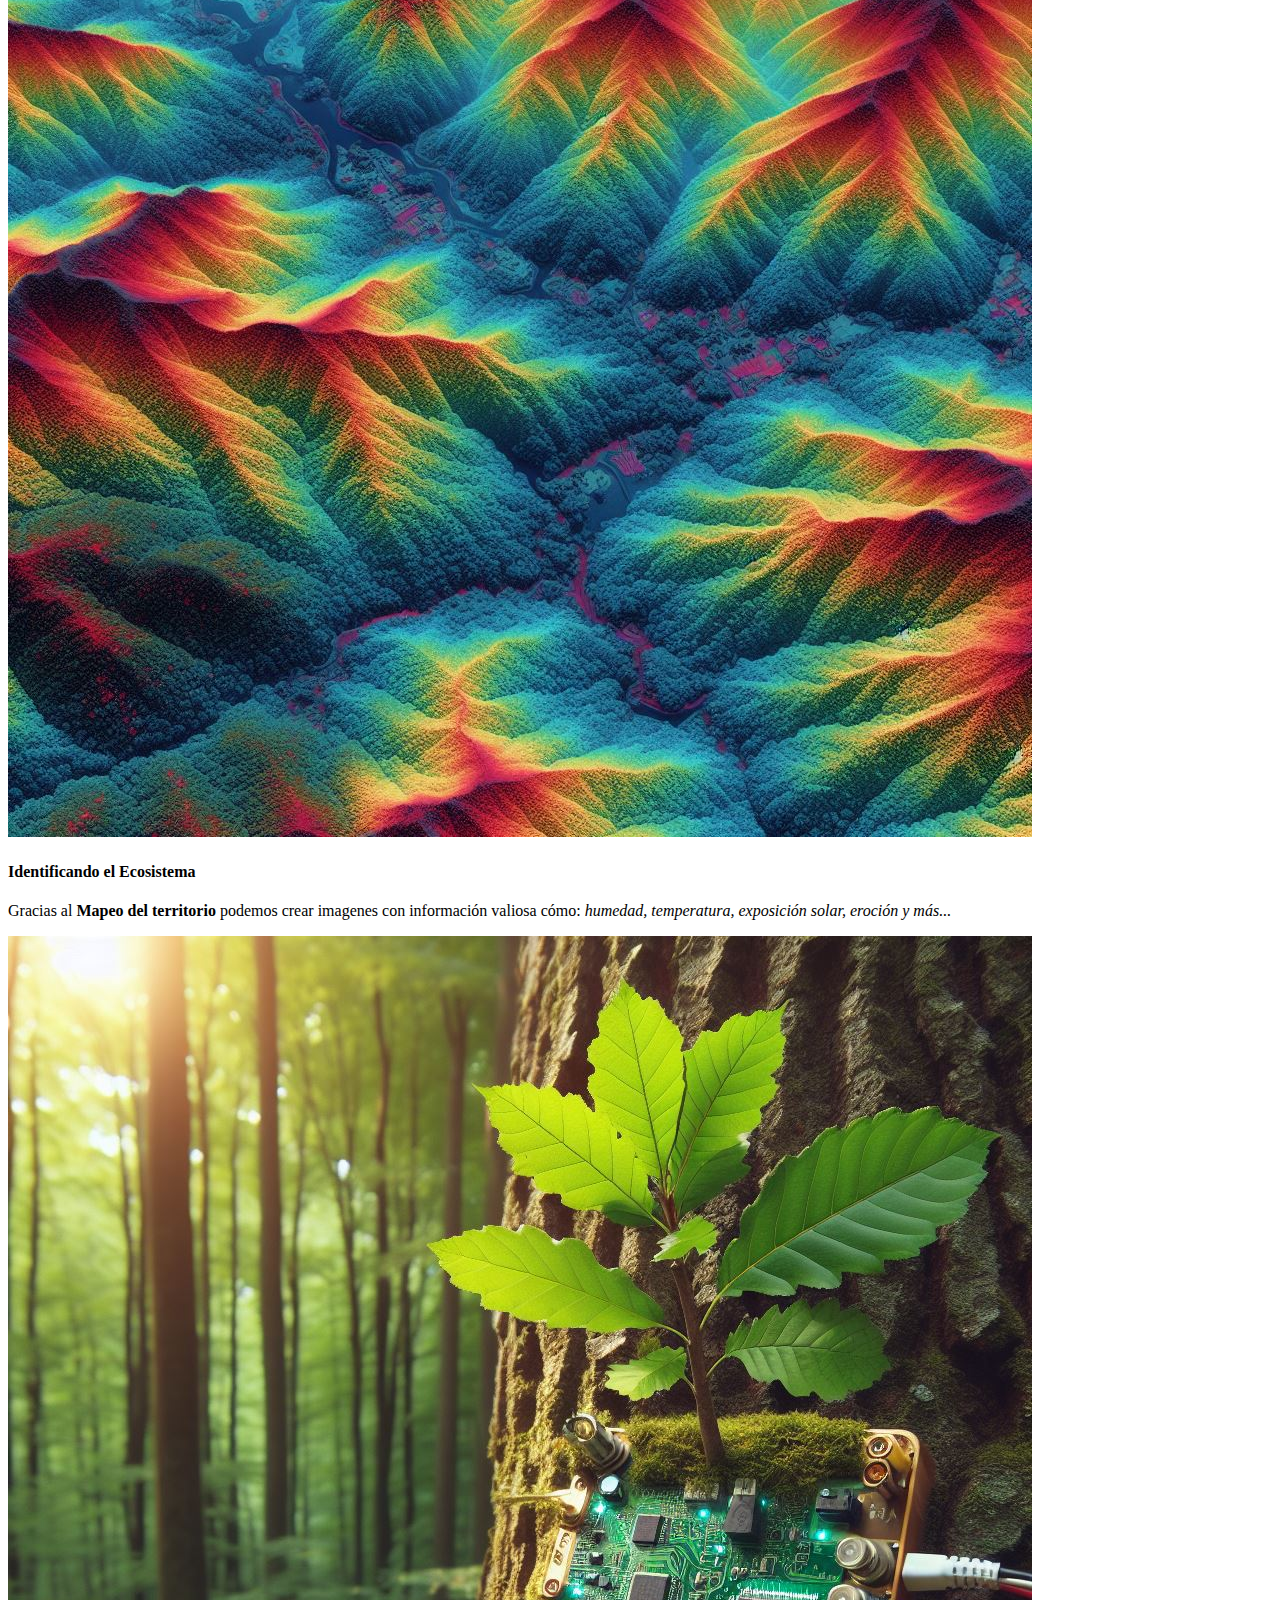
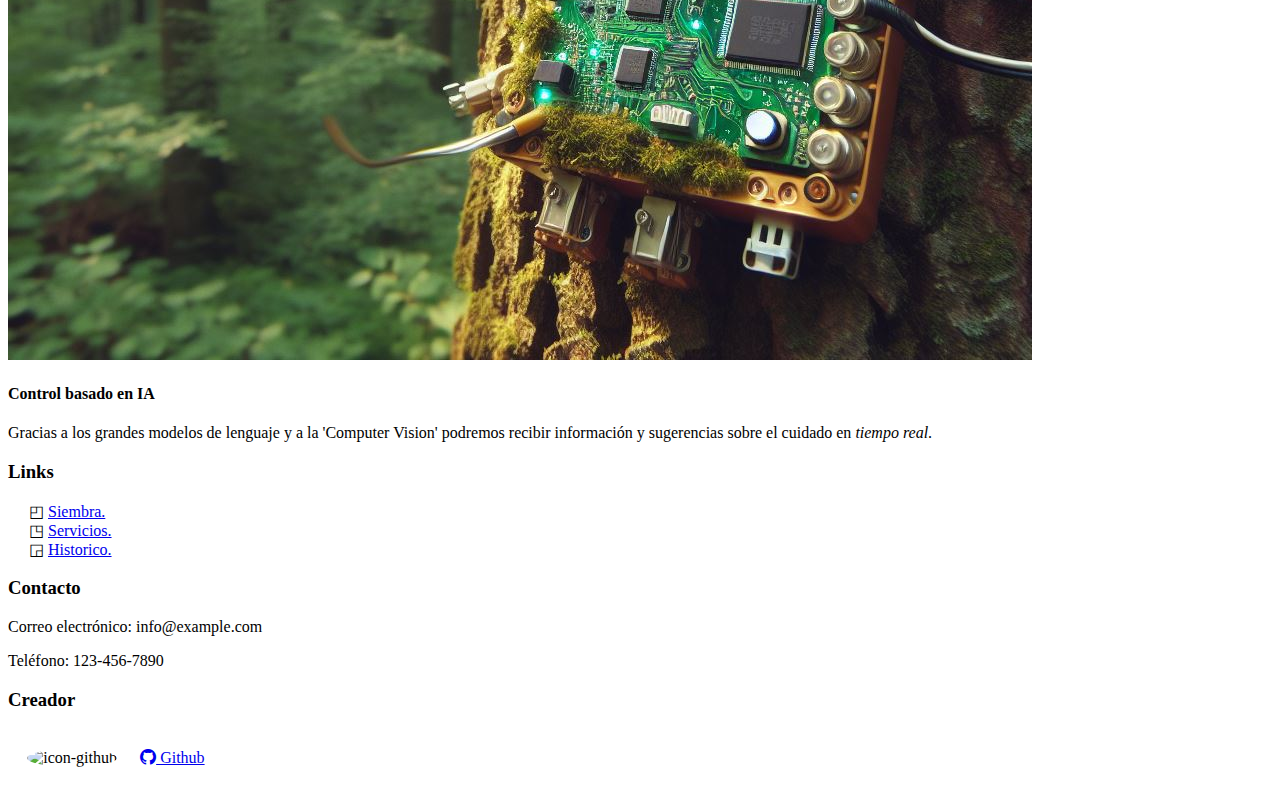
==== commit 89562067: "nt5 Se termina la estructura del index y se crea una pagina auxiliar para visualizar los datos filtr" ====
--- a/index.html
+++ b/index.html
@@ -4,6 +4,7 @@
 <head>
   <meta charset="UTF-8" />
   <meta name="viewport" content="width=device-width, initial-scale=1.0" />
+  <meta http-equiv="X-UA-Compatible" content="ie=edge">
   <!-- Bootstrap -->
   <link href="https://cdn.jsdelivr.net/npm/bootstrap@5.3.2/dist/css/bootstrap.min.css" rel="stylesheet"
     integrity="sha384-T3c6CoIi6uLrA9TneNEoa7RxnatzjcDSCmG1MXxSR1GAsXEV/Dwwykc2MPK8M2HN" crossorigin="anonymous" />
@@ -17,175 +18,147 @@
   <link rel="preconnect" href="https://fonts.googleapis.com" />
   <link rel="preconnect" href="https://fonts.gstatic.com" crossorigin />
   <link href="https://fonts.googleapis.com/css2?family=Castoro&display=swap" rel="stylesheet" />
+  <!-- Page Icon -->
+  <link rel="shortcut icon" href="./assets/img/icon.svg" type="image/x-icon">
 </head>
 
 <body>
   <!-- Semantica header, main, footer-->
-  <header class="sticky-sm-top">
+  <header class="sticky-top">
     <!-- Estructural - NAV -->
-    <nav class="navbar navbar-expand-lg navbar-dark p-0 menu">
+    <nav class="navbar navbar-expand-sm navbar-dark p-0 menu">
       <div class="container-fluid sticky-top bg-dark">
-        <a class="navbar-brand fuente" href="#"><i class="bi bi-tree-fill"></i>rbolar.up</a>
+        <a class="navbar-brand fuente" href="#inicio"><i class="bi bi-tree-fill"></i>rbolar.up</a>
         <button class="navbar-toggler" type="button" data-bs-toggle="collapse" data-bs-target="#navbarNavAltMarkup"
           aria-controls="navbarNavAltMarkup" aria-expanded="false" aria-label="Toggle navigation">
           <span class="navbar-toggler-icon"></span>
         </button>
         <div class="collapse navbar-collapse justify-content-end" id="navbarNavAltMarkup">
           <div class="navbar-nav">
-            <a class="nav-link" aria-current="page" href="#">Siembra.</a>
-            <a class="nav-link" href="#">Datos historicos.</a>
-            <a class="nav-link" href="#">Costos.</a>
+            <a class="nav-link" aria-current="page" href="#siembra">Siembra.</a>
+            <a class="nav-link" href="#servicios">Servicios.</a>
+            <a class="nav-link" href="./historico.html">Historico.</a>
           </div>
         </div>
       </div>
     </nav>
   </header>
   <main>
-    <section class="banner text-dark">
-      <h3>Arbolar</h3>
-      <button class="btn bg-dark-subtle btn-m shadow-lg">
-        Más información <i class="bi bi-arrow-up-right-square small"></i>
-      </button>
+    <section class="container-fluid text-light" id="inicio">
+      <div class="row  banner">
+        <div class="col text-left ps-5 align-content-center">
+          <h3 class="fuente text-light fw-bold fs-1">Arbolar</h3>
+          <a href="historico.html">
+            <button class="btn bg-dark-subtle btn-m shadow-lg">
+              Más información <i class="bi bi-arrow-up-right-square small"></i>
+            </button>
+          </a>
+        </div>
+      </div>
+
     </section>
     <section>
-      <div class="container my-4">
-        <div class="row text-center">
-          <div class="col-12">
-            <h3 class="text-dark-emphasis fuente">Bienvenido...</h3>
-            <p>
-              Lorem ipsum dolor sit amet consectetur adipisicing elit. Aliquid
-              atque ratione enim similique mollitia nostrum sed animi
-              nesciunt! Recusandae illo, quia officiis cumque hic autem
-              doloremque vitae, dignissimos eos ex animi. Quod ex, distinctio
-              ullam modi animi deleniti odio voluptas veritatis soluta sed
-              accusantium eius nemo assumenda libero sapiente rerum?
+      <div class="container-fluid siembra" id="siembra">
+        <div class="row p-5">
+          <div class="col-sm rounded-4 p-sm-1 p-md-2">
+            <h3 class="text-dark text-start fuente fuente text-success-emphasis fs-1 lh-sm m-3">
+              Sembramos futuro...</h3>
+            <p class="px-5 font-monospace text-white-50 fs-6 lh-sm fst-italic text-start">
+              ...diseñamos vida
+            </p>
+
+            <p class="p-2 text-light text-end fs-4 lh-base ">
+              Cada <b>SER</b> necesita ser <b>planificado, plantado y cuidado</b>. Para ello contamos con la tecnología
+              más
+              avanzada disponible en el mercado, así como el <i>mapeo del
+                territorio</i> con <b>drones</b>, <i>identificación de marcadores biologicos del ecosistema</i> con
+              ayuda de
+              <b>Inteligencia Artificial</b>, o el <i>cuidado continuo</i> con la ayuda de los <b>Large Lenguaje
+                Models</b>.
             </p>
           </div>
         </div>
       </div>
     </section>
-    <section>
-      <div class="container text-center my-5">
-        <div class="row">
-          <div class="col-sm-6">
-            <h4>RESULTADOS...</h4>
-            <ul class="nav nav-tabs" id="myTab" role="tablist">
-              <li class="nav-item" role="presentation">
-                <button class="nav-link active" id="bagre-tab" data-bs-toggle="tab" data-bs-target="#bagre-tab-pane"
-                  type="button" role="tab" aria-controls="bagre-tab-pane" aria-selected="true">
-                  El Bagre
-                </button>
-              </li>
-              <li class="nav-item" role="presentation">
-                <button class="nav-link" id="medellin-tab" data-bs-toggle="tab" data-bs-target="#medellin-tab-pane"
-                  type="button" role="tab" aria-controls="medellin-tab-pane" aria-selected="false">
-                  Medellín
-                </button>
-              </li>
-              <li class="nav-item" role="presentation">
-                <button class="nav-link" id="santafe-tab" data-bs-toggle="tab" data-bs-target="#santafe-tab-pane"
-                  type="button" role="tab" aria-controls="santafe-tab-pane" aria-selected="false">
-                  Santa Fe de Antioquia
-                </button>
-              </li>
-              <li class="nav-item" role="presentation">
-                <button class="nav-link" id="santarosa-tab" data-bs-toggle="tab" data-bs-target="#santarosa-tab-pane"
-                  type="button" role="tab" aria-controls="santarosa-tab-pane" aria-selected="false">
-                  Santa Rosa de Osos
-                </button>
-              </li>
-              <li class="nav-item" role="presentation">
-                <button class="nav-link" id="yondo-tab" data-bs-toggle="tab" data-bs-target="#yondo-tab-pane"
-                  type="button" role="tab" aria-controls="yondo-tab-pane" aria-selected="false">
-                  Yondó
-                </button>
-              </li>
-            </ul>
-            <div class="tab-content" id="myTabContent">
-              <div class="tab-pane fade show active" id="bagre-tab-pane" role="tabpanel" aria-labelledby="bagre-tab"
-                tabindex="0">
-                <iframe src="./assets/tables/filtroElBagre.html" frameborder="0" class="w-100"></iframe>
-              </div>
-              <div class="tab-pane fade" id="medellin-tab-pane" role="tabpanel" aria-labelledby="medellin-tab"
-                tabindex="0">
-                <iframe src="./assets/tables/filtroMedellin200.html" frameborder="0" class="w-100"></iframe>
-              </div>
-              <div class="tab-pane fade" id="santafe-tab-pane" role="tabpanel" aria-labelledby="santafe-tab"
-                tabindex="0">
-                <iframe src="./assets/tables/filtroSantaFe.html" frameborder="0" class="w-100"></iframe>
-              </div>
-              <div class="tab-pane fade" id="santarosa-tab-pane" role="tabpanel" aria-labelledby="santarosa-tab"
-                tabindex="0">
-                <iframe src="./assets/tables/filtroSantaRosas.html" frameborder="0" class="w-100"></iframe>
-              </div>
-              <div class="tab-pane fade" id="yondo-tab-pane" role="tabpanel" aria-labelledby="yondo-tab" tabindex="0">
-                <iframe src="./assets/tables/filtroSantaRosas.html" frameborder="0" class="w-100"></iframe>
-              </div>
+
+    <section id="servicios" class="container-fluid">
+      <div class="row flex-row card-group text-center bg-dark justify-content-center p-5">
+        <div class="col-12 col-sm-6 col-md-4 p-md-2 align-content-around">
+          <div class="card border-0 text-center bg-transparent">
+            <img class="card-img-top rounded-top-3" src="./assets/img/dron.jpg"
+              onmouseover="this.src='./assets/img/dronhover.jpg'" onmouseleave="this.src='./assets/img/dron.jpg'">
+            <div class="card-body bg-body-secondary rounded-bottom-3 bg-transparent" id="">
+              <h4 class="card-title mb-4 lh-sm fs-4">Mapeo del territorio</h4>
+              <p class="card-text fs-4 lh-sm fw-semibold">Caracteristicas
+              <ul>
+                <li>Alta fidelidad</li>
+                <li>Análisis multi-frecuencias</li>
+                <li>Drones 100% autonomos</li>
+                <li>Análisis superficial por ultrasonido</li>
+              </ul>
+              </p>
             </div>
           </div>
-            <div class="col-sm-6">
-              <h4>GRÁFICAS...</h4>
-              <ul class="nav nav-tabs" id="myTab" role="tablist">
-                <li class="nav-item" role="presentation">
-                  <button class="nav-link active" id="bagre-graph" data-bs-toggle="tab"
-                    data-bs-target="#bagre-graph-pane" type="button" role="tab" aria-controls="bagre-graph-pane"
-                    aria-selected="true">
-                    El Bagre
-                  </button>
-                </li>
-                <li class="nav-item" role="presentation">
-                  <button class="nav-link" id="medellin-graph" data-bs-toggle="tab"
-                    data-bs-target="#medellin-graph-pane" type="button" role="tab" aria-controls="medellin-graph-pane"
-                    aria-selected="false">
-                    Medellín
-                  </button>
-                </li>
-                <li class="nav-item" role="presentation">
-                  <button class="nav-link" id="santafe-graph" data-bs-toggle="tab" data-bs-target="#santafe-graph-pane"
-                    type="button" role="tab" aria-controls="santafe-graph-pane" aria-selected="false">
-                    Santa Fe de Antioquia
-                  </button>
-                </li>
-                <li class="nav-item" role="presentation">
-                  <button class="nav-link" id="santarosa-graph" data-bs-toggle="tab"
-                    data-bs-target="#santarosa-graph-pane" type="button" role="tab" aria-controls="santarosa-graph-pane"
-                    aria-selected="false">
-                    Santa Rosa de Osos
-                  </button>
-                </li>
-                <li class="nav-item" role="presentation">
-                  <button class="nav-link" id="yondo-graph" data-bs-toggle="tab" data-bs-target="#yondo-graph-pane"
-                    type="button" role="tab" aria-controls="yondo-graph-pane" aria-selected="false">
-                    Yondó
-                  </button>
-                </li>
-              </ul>
-              <div class="tab-content" id="myTabContent">
-                <div class="tab-pane fade show active" id="bagre-graph-pane" role="tabpanel"
-                  aria-labelledby="bagre-graph" tabindex="0">
-                  <img src="./assets/graphs/filtroElBagre.png" frameborder="0" class="img-fluid"></img>
-                </div>
-                <div class="tab-pane fade" id="medellin-graph-pane" role="tabpanel" aria-labelledby="medellin-graph"
-                  tabindex="0">
-                  <img src="./assets/graphs/filtroMedellin200.png" frameborder="0" class="img-fluid"></img>
-                </div>
-                <div class="tab-pane fade" id="santafe-graph-pane" role="tabpanel" aria-labelledby="santafe-graph"
-                  tabindex="0">
-                  <img src="./assets/graphs/filtroSantaFe.png" frameborder="0" class="img-fluid"></img>
-                </div>
-                <div class="tab-pane fade" id="santarosa-graph-pane" role="tabpanel" aria-labelledby="santarosa-graph"
-                  tabindex="0">
-                  <img src="./assets/graphs/filtroSantaRosas.png" frameborder="0" class="img-fluid"></img>
-                </div>
-                <div class="tab-pane fade" id="yondo-graph-pane" role="tabpanel" aria-labelledby="yondo-graph"
-                  tabindex="0">
-                  <img src="./assets/graphs/filtroYondo.png" frameborder="0" class="img-fluid"></img>
-                </div>
-              </div>
+        </div>
+        <div class="col-12 col-sm-6 col-md-4 p-md-2 align-content-around">
+          <div class="card border-0 text-center bg-transparent">
+            <img class="card-img-top rounded-top-3" src='./assets/img/mapa.jpg'
+              onmouseover="this.src='./assets/img/mapahover.jpg'" onmouseleave="this.src='./assets/img/mapa.jpg'" />
+            <div class="card-body bg-body-secondary rounded-bottom-3">
+              <h4 class="card-title mb-4 lh-sm fs-4">Identificando el Ecosistema</h4>
+              <p class="card-text fs-5">Gracias al <b>Mapeo del territorio</b> podemos crear imagenes con información
+                valiosa cómo: <i>humedad, temperatura, exposición solar, eroción y más... </i></p>
+            </div>
+          </div>
+        </div>
+        <div class="col-12 col-sm-6 col-md-4 p-md-2 align-content-around">
+          <div class="card border-0 text-center bg-transparent">
+            <img class="card-img-top rounded-top-3" src="./assets/img/control.jpg "
+              onmouseover="this.src='./assets/img/controlhover.jpg'"
+              onmouseleave="this.src='./assets/img/control.jpg'" />
+            <div class="card-body bg-body-secondary rounded-bottom-3">
+              <h4 class="card-title mb-4 lh-sm fs-4">Control basado en IA</h4>
+              <p class="card-text fs-5">
+                Gracias a los grandes modelos de lenguaje y a la 'Computer Vision' podremos
+                recibir información y sugerencias sobre el cuidado en <i>tiempo real</i>.
+              </p>
+            </div>
+          </div>
+        </div>
       </div>
     </section>
   </main>
-  <footer></footer>
+  <footer>
+    <div class="container-fluid">
+      <div class="row">
+        <div class="col-md-4 p-4 bg-dark-subtle text-dark-emphasis">
+          <h3>Links</h3>
+          <ul class="">
+            <li><a href="#siembra" class="text-decoration-none text-reset"> Siembra.</a></li>
+            <li><a href="#servicios" class="text-decoration-none text-reset"> Servicios.</a></li>
+            <li><a href="historico.html" class="text-decoration-none text-reset"> Historico.</a></li>
+          </ul>
+        </div>
+        <div class="col-md-4 p-4 bg-dark-subtle text-dark-emphasis">
+          <h3>Contacto</h3>
+          <p>Correo electrónico: info@example.com</p>
+          <p>Teléfono: 123-456-7890</p>
+        </div>
+        <div class="col-md-4 p-4 bg-dark-subtle text-dark-emphasis">
+          <h3>Creador</h3>
+          <div class="row">
+            <div class="col">
+              <img src="https://avatars.githubusercontent.com/u/95000050?v=4" alt="icon-github" id="icon">
+              <a href="https://github.com/kenhay82" class="text-reset text-decoration-none">
+                <i class="bi bi-github"></i> Github
+              </a>
+            </div>
+          </div>
+
+        </div>
+      </div>
+    </div>
+  </footer>
 
   <!-- Bootstrap -->
   <script src="https://cdn.jsdelivr.net/npm/bootstrap@5.3.2/dist/js/bootstrap.bundle.min.js"
--- a/assets/styles/estilosHome.css
+++ b/assets/styles/estilosHome.css
@@ -1,40 +1,79 @@
-*{
+* {
     box-sizing: border-box;
 }
-nav{
+
+nav {
     margin-top: 0;
     position: absolute;
-    
 }
-.banner{
-    background-image: url("../img/banner.png");
+
+.banner {
+    background-image: url("../img/banner2.png");
     background-size: cover;
-    padding: 25%;
+    background-repeat: no-repeat;
+    background-attachment: fixed;
+    height: 100vh;
     position: relative;
     z-index: 1;
-    background-attachment: fixed;
 }
-.banner::after{
-    content:'';
+
+.banner::after {
+    content: '';
     position: absolute;
-    background-color: #d0813897;
-    top:0;
-    left:0;
+    background-color: #7fbdfb93;
+    top: 0;
+    left: 0;
     height: 100%;
     width: 100%;
     opacity: 0.5;
     z-index: -1;
 }
 
-.menu{
+.menu {
     background-color: transparent;
-    
 }
 
-.fuente{
-    font-family: 'Castoro', serif;
+.siembra {
+    background-image: url("../img/banner.png");
+    background-attachment: fixed;
+    background-size: cover;
+    min-height: 45rem;
+    max-height: max-content;
 }
 
-iframe{
+.siembra>div {}
+
+.siembra>div>div {
+    height: 50%;
+    margin-bottom: 10rem;
+    margin-top: 10rem;
+}
+
+.siembra>div>div {
+    background-color: #666666df;
+}
+
+#icon {
+    border-radius: 50%;
+    width: 50px;
+    margin: 1.2rem;
+}
+
+.fuente {
+    font-family: "Castoro", serif;
+}
+
+iframe {
     height: 300px;
+}
+
+ul {
+    list-style-type: box-corner;
+}
+
+@counter-style box-corner {
+    system: cyclic;
+    symbols: ◰ ◳ ◲ ◱;
+    suffix: ' ';
+    prefix: ' ';
 }